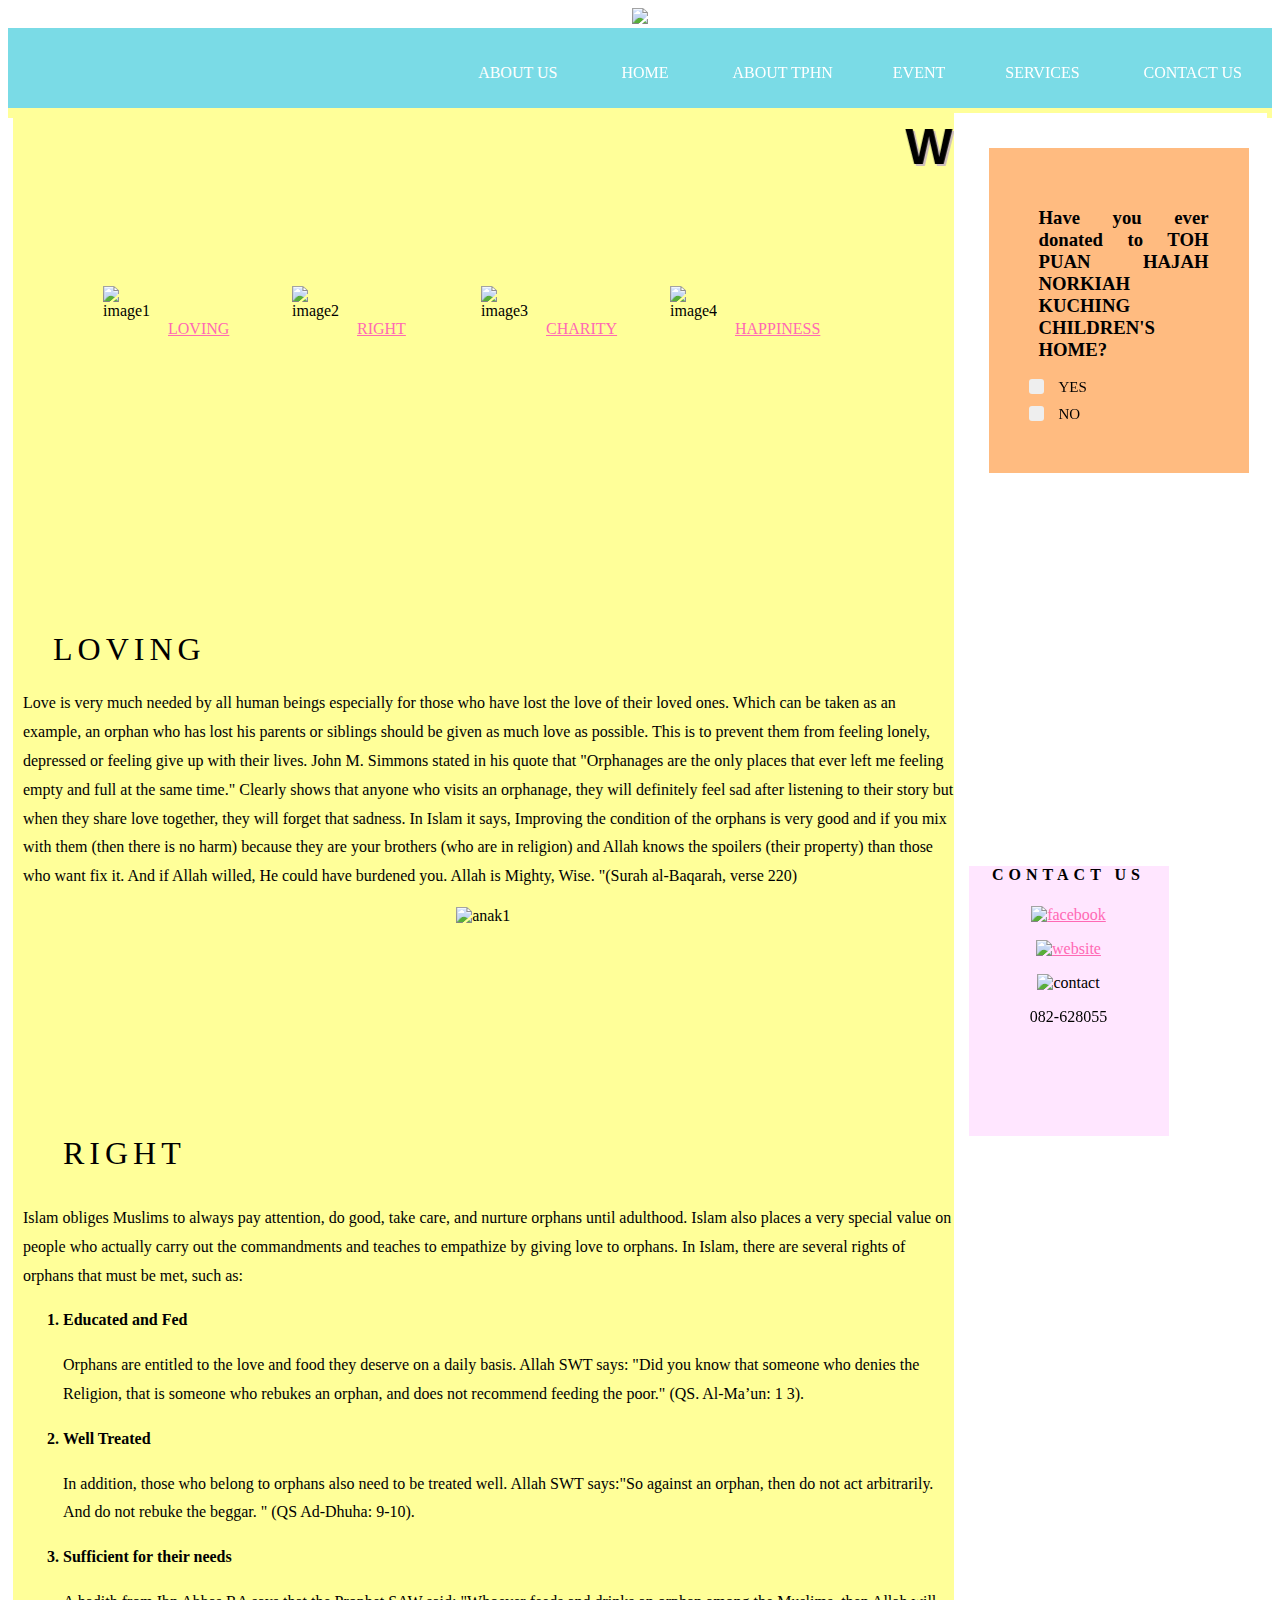
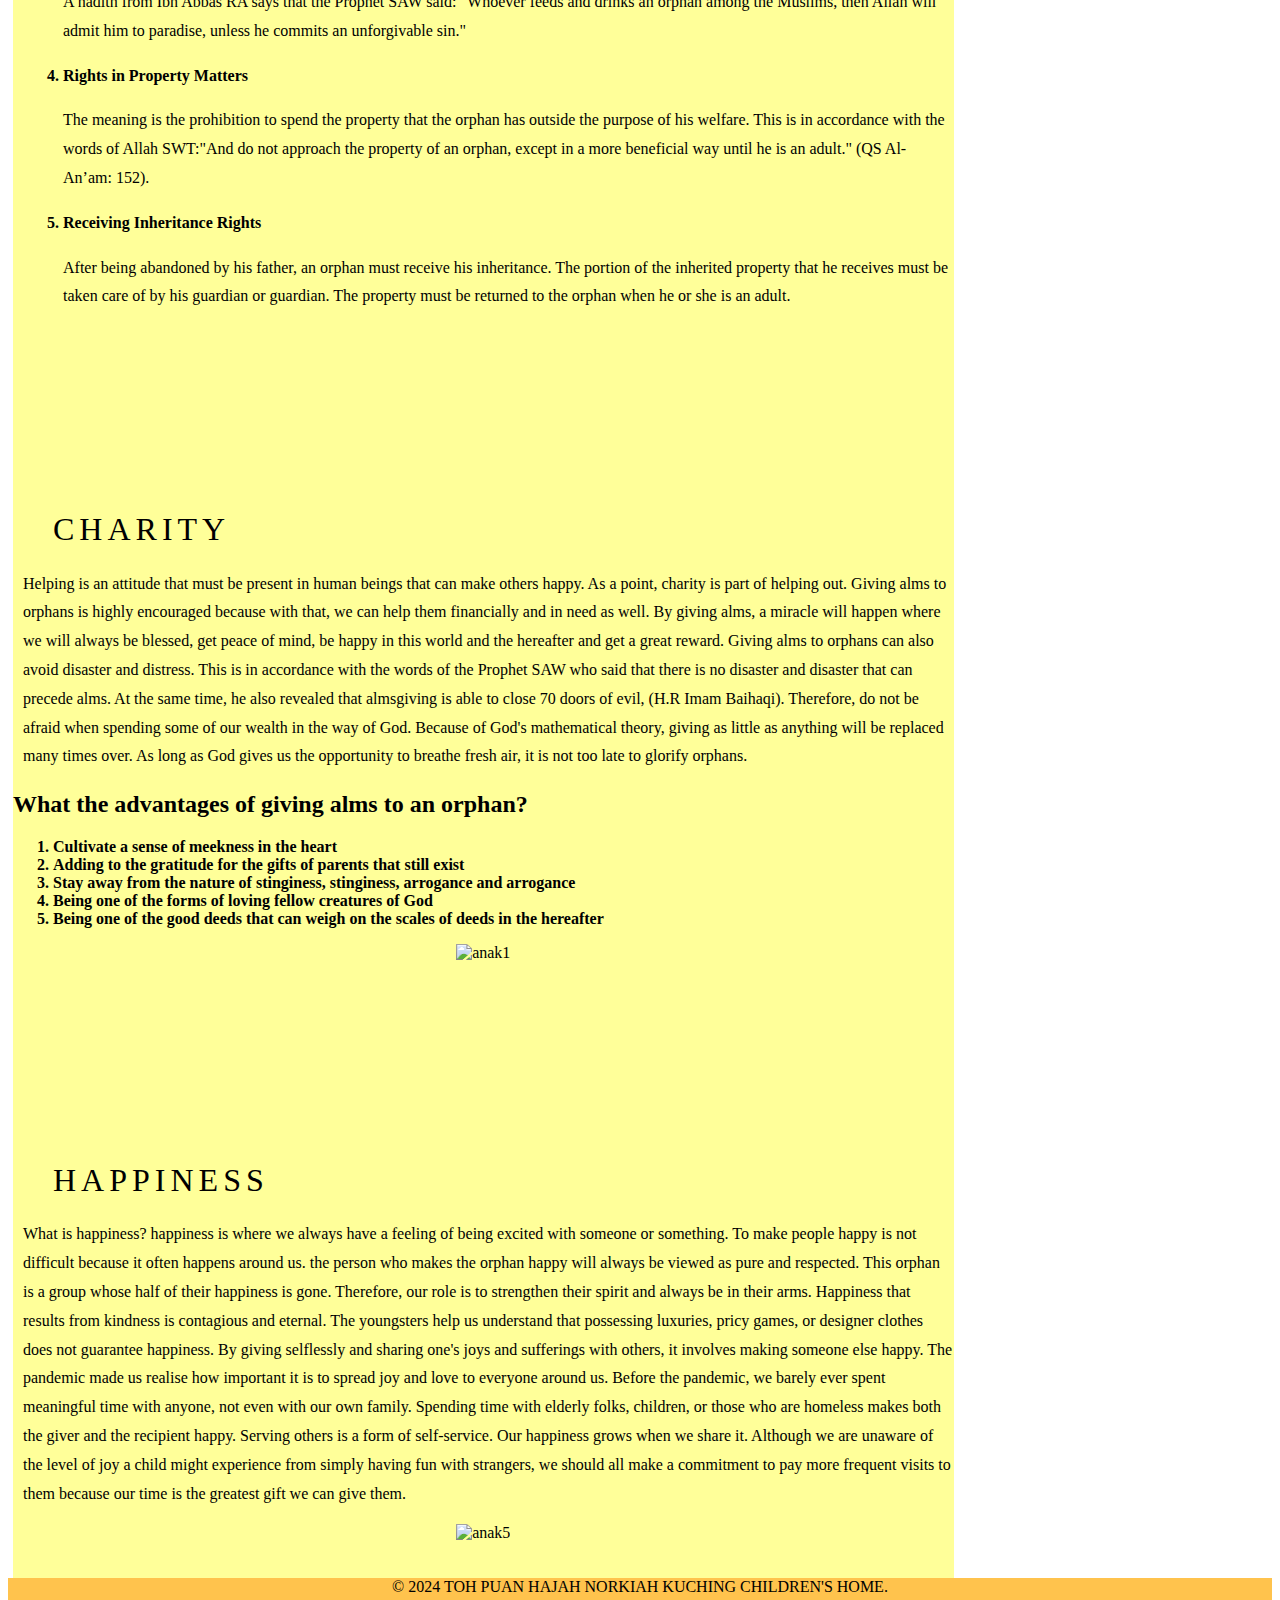
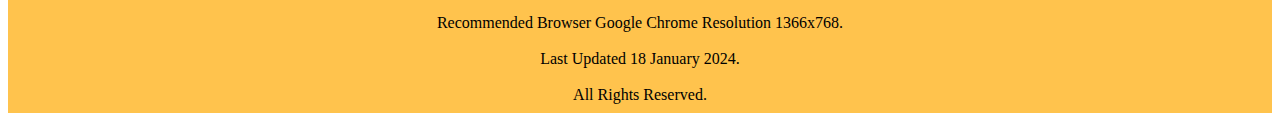
==== index.html @ 8b1f7738 "Add files via upload" ====
<!DOCTYPE html>
<html lang="en">
<head>
    <meta charset="utf-8">
    <link rel="stylesheet" href="index.css "/>
    <title>HOME</title>

</head>

<body> 


<div class="page">

	<!-- ==== START .main-header ==== -->
	<header class="main-header">

		<center>
			<div class="header">
			<img src="image/header.png">
			</div>
			</center>

	</header>
	<!-- END .main-header -->


		<!-- ==== START .nav-bar ==== -->

		<div class="nav-bar">
		
			<ul>
	
				<li><a href="aboutus.html">ABOUT US</a></li>
				<li><a href="index.html">HOME</a></li>
				<li><a href="about.html">ABOUT TPHN</a>
				<li><a href="event.html">EVENT</a> 
				<li><a href="services.html">SERVICES</a></li>
				<li><a href="contact.html">CONTACT US</a></li>
			</ul>
	
	</div>	
	<!-- END .nav-bar -->



	<div class="container">

	<!-- ==== START MAIN ==== -->
	<main class="main">

			<marquee>WELCOME TO TOH PUAN HAJAH NORKIAH KUCHING CHILDREN'S HOME</marquee>
			<p></p>
				<div class="image">
    					<div class="figure">
        				<img src ="image/image1.png" alt="image1" 
					style="width:190px;height:170px;margin-right:200px;">
					<a href="#L" style="margin-left:65px;">LOVING</a>
    					</div>

    					<div class="figure">
        				<img src ="image/image2.png" alt="image2" 
					style="width:190px;height:170px;margin-right:200px;">
					<a href="#R" style="margin-left:65px;">RIGHT</a>
    					</div>

    					<div class="figure">
       				<img src ="image/image3.png" alt="image3" 
					style="width:190px;height:170px;margin-right:200px;">
					<a href="#C" style="margin-left:65px;">CHARITY</a>
    					</div>

					<div class="figure">
       				<img src ="image/image4.png" alt="image4" 
					style="width:190px;height:170px;margin-right:200px;">
					<a href="#H" style="margin-left:65px;">HAPPINESS</a>
    					</div>
				</div>
 




			<div id="L">
				<h1>LOVING</h1>
				<p>Love is very much needed by all human beings especially for those who have lost the love of their loved ones. 
				Which can be taken as an example, an orphan who has lost his parents or siblings should be given as much love as possible. 
				This is to prevent them from feeling lonely, depressed or feeling give up with their lives. 
				John M. Simmons stated in his quote that "Orphanages are the only places that ever left me feeling empty and full at the same time." 
				Clearly shows that anyone who visits an orphanage, they will definitely feel sad after listening to their story but when they share love together, they will forget that sadness. 
				In Islam it says, Improving the condition of the orphans is very good and if you mix with them (then there is no harm) because they are your brothers (who are in religion) 
				and Allah knows the spoilers (their property) than those who want fix it. And if Allah willed, He could have burdened you. Allah is Mighty, Wise. "(Surah al-Baqarah, verse 220)</p>

				<center><img src ="image/anak1.jpg" alt="anak1" style="width:500px;height:340px;"></center>
			</div>


			<div id="R">
				<h1>RIGHT</h1>
				<p>Islam obliges Muslims to always pay attention, do good, take care, and nurture orphans until adulthood.
				Islam also places a very special value on people who actually carry out the commandments and teaches to empathize by giving love to orphans. In Islam, there are several rights of orphans that must be met, such as:</p>
					<ol type="1">
  						<li>Educated and Fed</li>
						<p>Orphans are entitled to the love and food they deserve on a daily basis.
						Allah SWT says: "Did you know that someone who denies the Religion, that is someone who rebukes an orphan, and does not recommend feeding the poor." (QS. Al-Ma’un: 1 3).</p>
 					<li>Well Treated</li>
						<p>In addition, those who belong to orphans also need to be treated well.
						Allah SWT says:"So against an orphan, then do not act arbitrarily. And do not rebuke the beggar. " (QS Ad-Dhuha: 9-10).</p>
  					<li>Sufficient for their needs</li>
						<p>A hadith from Ibn Abbas RA says that the Prophet SAW said:
						"Whoever feeds and drinks an orphan among the Muslims, then Allah will admit him to paradise, unless he commits an unforgivable sin."</p>
 					<li>Rights in Property Matters</li>
						<p>The meaning is the prohibition to spend the property that the orphan has outside the purpose of his welfare.
						This is in accordance with the words of Allah SWT:"And do not approach the property of an orphan, except in a more beneficial way until he is an adult." (QS Al-An’am: 152).</p>
 					<li>Receiving Inheritance Rights</li>
						<p>After being abandoned by his father, an orphan must receive his inheritance. The portion of the inherited property that he receives must be taken care of by his 
						guardian or guardian. The property must be returned to the orphan when he or she is an adult.</p>
					</ol>  
			</div>


			<div id="C">
				<h1>CHARITY</h1>
				<p>Helping is an attitude that must be present in human beings that can make others happy. As a point, charity is part of helping out. Giving alms to orphans is 
				highly encouraged because with that, we can help them financially and in need as well. By giving alms, a miracle will happen where we will always be blessed, get peace of mind, be happy in this world and 
				the hereafter and get a great reward. Giving alms to orphans can also avoid disaster and distress. This is in accordance with the words of the Prophet SAW who said that there is no disaster and 
				disaster that can precede alms. At the same time, he also revealed that almsgiving is able to close 70 doors of evil, (H.R Imam Baihaqi). Therefore, do not be afraid when spending some of our wealth in the way of God. 
				Because of God's mathematical theory, giving as little as anything will be replaced many times over. As long as God gives us the opportunity to breathe fresh air, it is not too late to glorify orphans.</p>

			<h2>What the advantages of giving alms to an orphan?</h2>
				<ol type="1">
  					<li>Cultivate a sense of meekness in the heart</li>
 					<li>Adding to the gratitude for the gifts of parents that still exist</li>
 				 	<li>Stay away from the nature of stinginess, stinginess, arrogance and arrogance</li>
 					<li>Being one of the forms of loving fellow creatures of God</li>
 					<li>Being one of the good deeds that can weigh on the scales of deeds in the hereafter</li>
				</ol>  
				<center><img src ="image/anak2.JPG" alt="anak1" style="width:500px;height:340px;"></center>

			</div>

			<div id="H">
				<h1>HAPPINESS</h1>
				<p>What is happiness? happiness is where we always have a feeling of being excited with someone or something. 
				To make people happy is not difficult because it often happens around us. the person who makes the orphan happy 
				will always be viewed as pure and respected. This orphan is a group whose half of their happiness is gone. 
				Therefore, our role is to strengthen their spirit and always be in their arms. Happiness that results from kindness is contagious and eternal. 
				The youngsters help us understand that possessing luxuries, pricy games, or designer clothes does not guarantee happiness. 
				By giving selflessly and sharing one's joys and sufferings with others, it involves making someone else happy.
			 	The pandemic made us realise how important it is to spread joy and love to everyone around us. Before the pandemic, we barely ever spent meaningful time with anyone, 
				not even with our own family. Spending time with elderly folks, children, or those who are homeless makes both the giver and the recipient happy. 
				Serving others is a form of self-service. Our happiness grows when we share it. Although we are unaware of the level of joy a child might experience from simply having fun with strangers, 
				we should all make a commitment to pay more frequent visits to them because our time is the greatest gift we can give them.</p>

				<center><img src ="image/anak5.JPG" alt="anak5" style="width:500px;height:340px;"></center>

			</div>

<br><br>
	</main>


	<!-- END .main -->




	<!-- ==== START SIDEBAR ==== -->
 

	<div class="sidebar">

		<div id="checkbox">
	   <h3>Have you ever donated to TOH PUAN HAJAH NORKIAH KUCHING CHILDREN'S HOME?</h3>
	   <label class="select">YES
			 <input type="checkbox">
			 <span class="checkmark"></span>
	   </label>

	   <label class="select">NO
			 <input type="checkbox">
			 <span class="checkmark"></span>
	   </label>
	   </div>
<br><br><br>
	   <iframe width="320" height="200" src="https://www.youtube.com/embed/KRk9kUcEeHc" title="JHS santuni kanak kanak kurang bernasib baik" frameborder="0" allow="accelerometer; autoplay; clipboard-write; encrypted-media; gyroscope; picture-in-picture; web-share" allowfullscreen></iframe>
	   </iframe>

	   <div class="info">
	   <h4>CONTACT US</h4>

		   <p><a href="https://www.facebook.com/pages/Rumah%20Kanak-kanak%20Kuching/244507522267035/">
			   <img src="image/facebook.PNG" alt="facebook" width="50" height="50">
		   </a></p>
		   <p><a href="https://welfare.sarawak.gov.my/web/subpage/webpage_view/87">
			   <img src="image/website.PNG" alt="website" width="50" height="50">
		   </a></p>
	   
	   
	   <img src="image/contact.PNG" alt="contact" width="45" height="45">
	   <p>082-628055</p>

	   </div>

   </div>
   <!-- END .sidebar -->
   </div>







	   <!-- ==== START PAGE FOOTER ==== -->
	   <div role="contentinfo" class="main-footer">
		   <p class="legal">&copy; 2024 TOH PUAN HAJAH NORKIAH KUCHING CHILDREN'S HOME. 
   <br><br>
		   Recommended Browser Google Chrome Resolution 1366x768.
   <br><br>
		   Last Updated 18 January 2024.
   <br><br>
		   All Rights Reserved.</p>
	   </div>
	   <!-- END main-footer -->
   
   </div>
   <!-- END .page -->
   
   
   
   
   </body>
   </html>
---- index.css ----
/* CSS Layout */


/* Main Background */
.page {
	background-color: #ffffff;
	}
	
	/* Header Section */
	.main.header {
	background-color:#fff1e6;
	height:200px;
	
	}
	
	/* Nav-bar Section */
	.nav-bar {
	background-color:#7adbe6;
	height:80px;
	
	}
	
	.nav-bar ul{  
	float:right;
	margin-right:0px;
	}
	
	.nav-bar li {
	list-style-type: none;
	margin-top: 10px;
	 
	}
	
	.nav-bar ul li{ 
	display: inline-table; 
	position:relative;
	text-align:center;
	border: 1px solid #B8860B transparent;
	padding:10px;
	}
	
	.nav-bar ul li a {
	font-family: georgia, serif;
	text-decoration: none;
	color: #ffffff;
	padding: 5px 20px;
	transition: 0.3s ease;
		
	}
	
	.nav-bar ul li a:hover{
		background-color: #608E7A;
		color: black;
	}
	
	.dropdown {
		display: none;
		
	}
	
	.nav-bar ul li:hover .dropdown {
		display: block;
		position: absolute;
	}
		
	.nav-bar ul li:hover .dropdown ul {
		display: inline;
		margin: 10px;
	}
	
	.nav-bar ul li:hover .dropdown ul li {
		width: 200px; 
		background: transparent;
		text-align: left;
		padding:2px;
	}
	
	.logo {
	position:absolute; 
	left:80px; 
	top:20px;
	}
	
	
	/* Main + Sidebar Background */
	.container {
	background-color: #ffff99;
	padding:5px;
	}
	
	
	
	/* Main Section */
	.main {
	background-color:#ffff99;
	width:75%;
	height:100%;
	float:left;
	}
	
	marquee{
	font-size: 50px;
	font-weight: 900;
	text-shadow: 2px 2px #ccbcbc;
	font-family: sans-serif;
	margin-top:5px;
	}
	
	.figure {
	width:5px;
	height:5px;
	margin-bottom:50px;
	display: inline-block;
	padding:90px;
	}
	
	h1 {
	font-weight:normal;
	letter-spacing: 5px;
	padding-left:40px;
	margin-top:200px;
	}
	
	ol li {
	font-weight:bold;
	}
	
	#L p{
	line-height: 1.8;
	padding-left:10px; 
	}
	
	a {
	color:hotpink;
	}
	
	#R {
	line-height: 1.8;
	padding-left:10px;
	}
	
	#C p {
	line-height: 1.8;
	padding-left:10px;
	}
	
	p li {
	font-weight:normal;
	}
	
	#H p {
	line-height: 1.8;
	padding-left:10px;
	}
	
	
	
	/* Sidebar Section */
	.sidebar {
	background-color: #ffffff;
	width:25%;
	height:100%;
	float:right;
	}
	
	h3 {
	padding-left:10px;
	text-align:justify;
	}
	
	.select {
	display: block;
	position: relative;
	padding-left: 30px;
	margin-bottom: 10px;
	cursor: pointer;
	font-size: 15px;
	}
	
	.select input {
	position: absolute;
	opacity: 0;
	cursor: pointer;
	}
	
	.checkmark {
	position: absolute;
	top: 0;
	left: 0;
	height: 15px;
	width: 15px;
	background-color: #eee;
	border-radius: 20%;
	}
	
	.select:hover input ~ .checkmark {
	background-color: #ccc;
	}
	
	.select input:checked ~ .checkmark {
	background-color: #80bfff;
	}
	
	.checkmark:after {
	position: absolute;
	display: none;
	}
	
	.select input:checked ~ .checkmark:after {
	display: block;
	}
	
	.select. checkmark .after{
	top: 9px;
	left: 9px;
	width: 8px;
	height: 8px;
	border-radius: 50%;
	background: white;
	}
	
	h4 {
	letter-spacing: 5px;
	margin-top:100px;
	text-align:center;
	}
	
	#checkbox {
	background-color: #ffbb80;
	width: 180px;
	padding: 40px;
	margin: 35px;
	}
	
	.info {
	text-align:center;
	width: 200px;
	background: #ffe6ff;
	transition: width 2s;
	margin-left:15px;
	height:270px;
	}
	
	.info:hover {
	width: 310px;
	height:270px;
	
	}
	
	
	
	/* Footer Section */
	.main-footer {
	background-color:#ffc34d;
	clear:both;
	text-align:center;
	height:135px;
	}
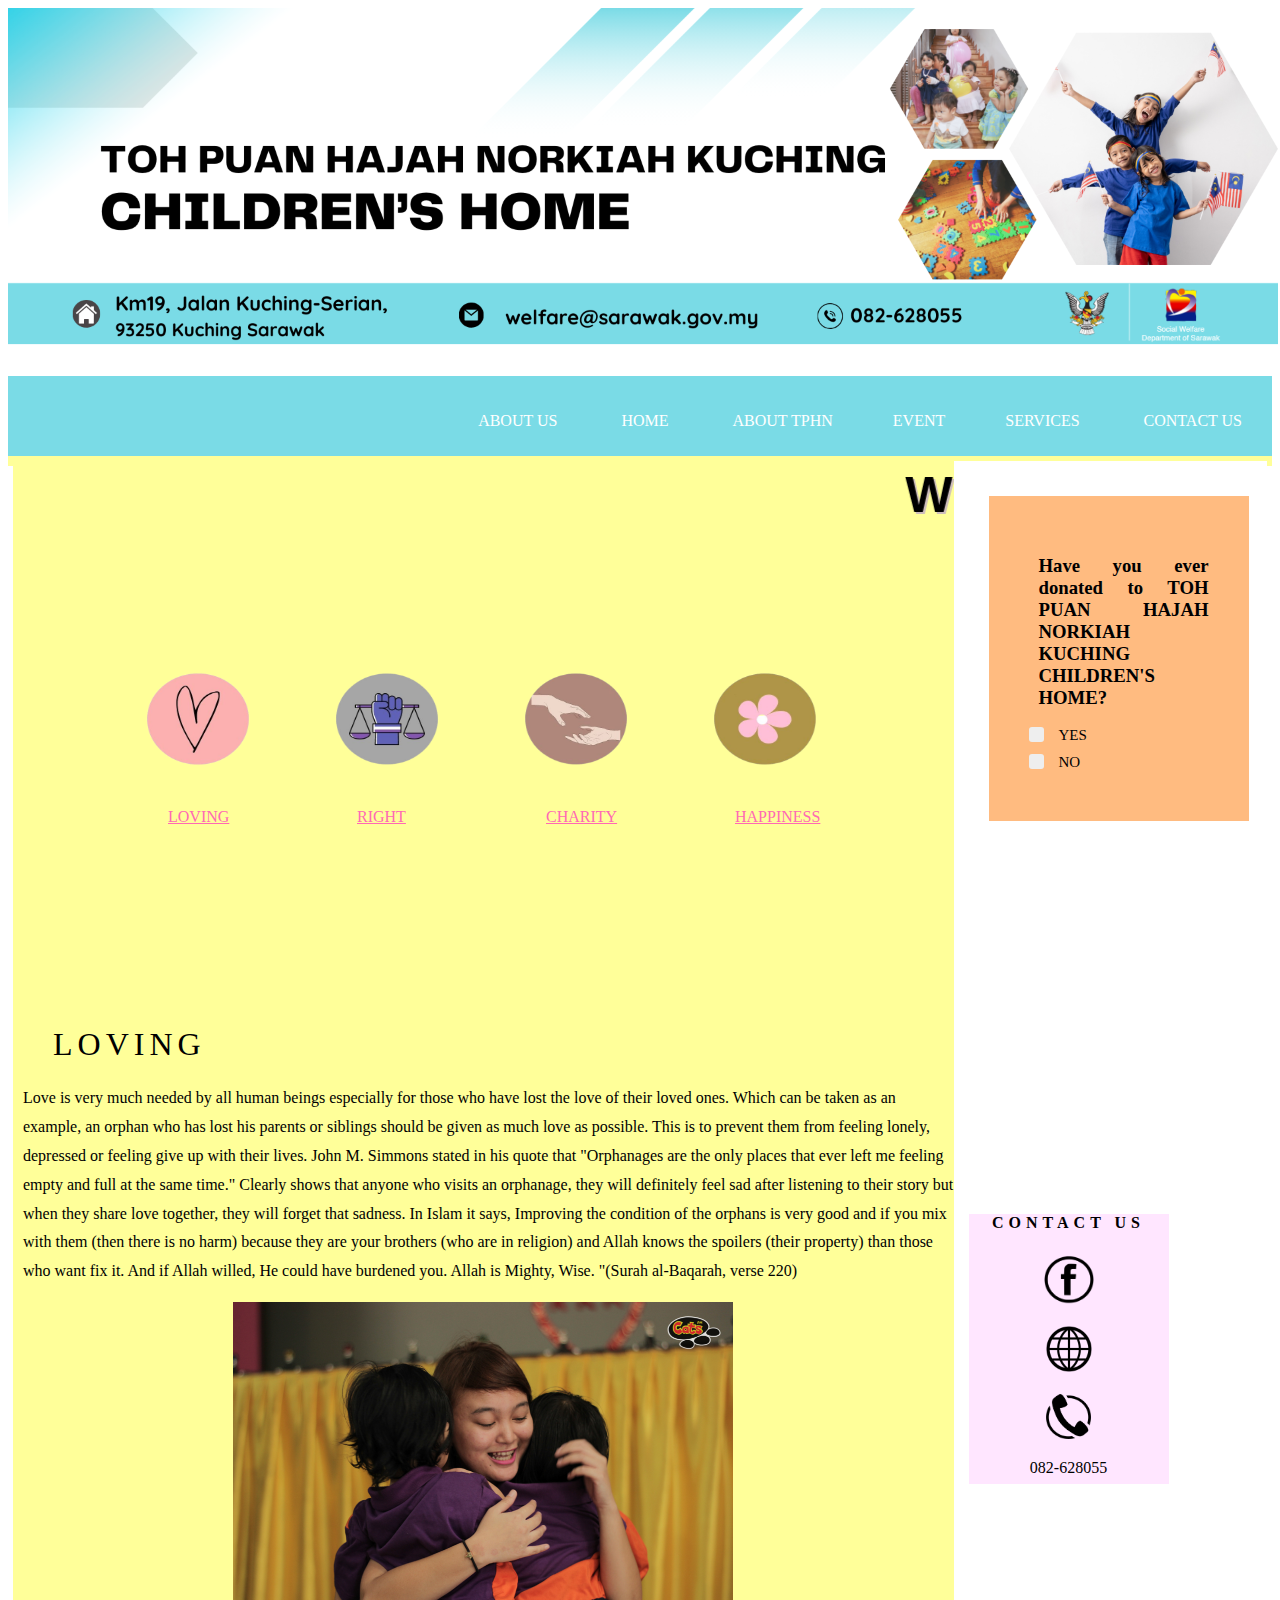
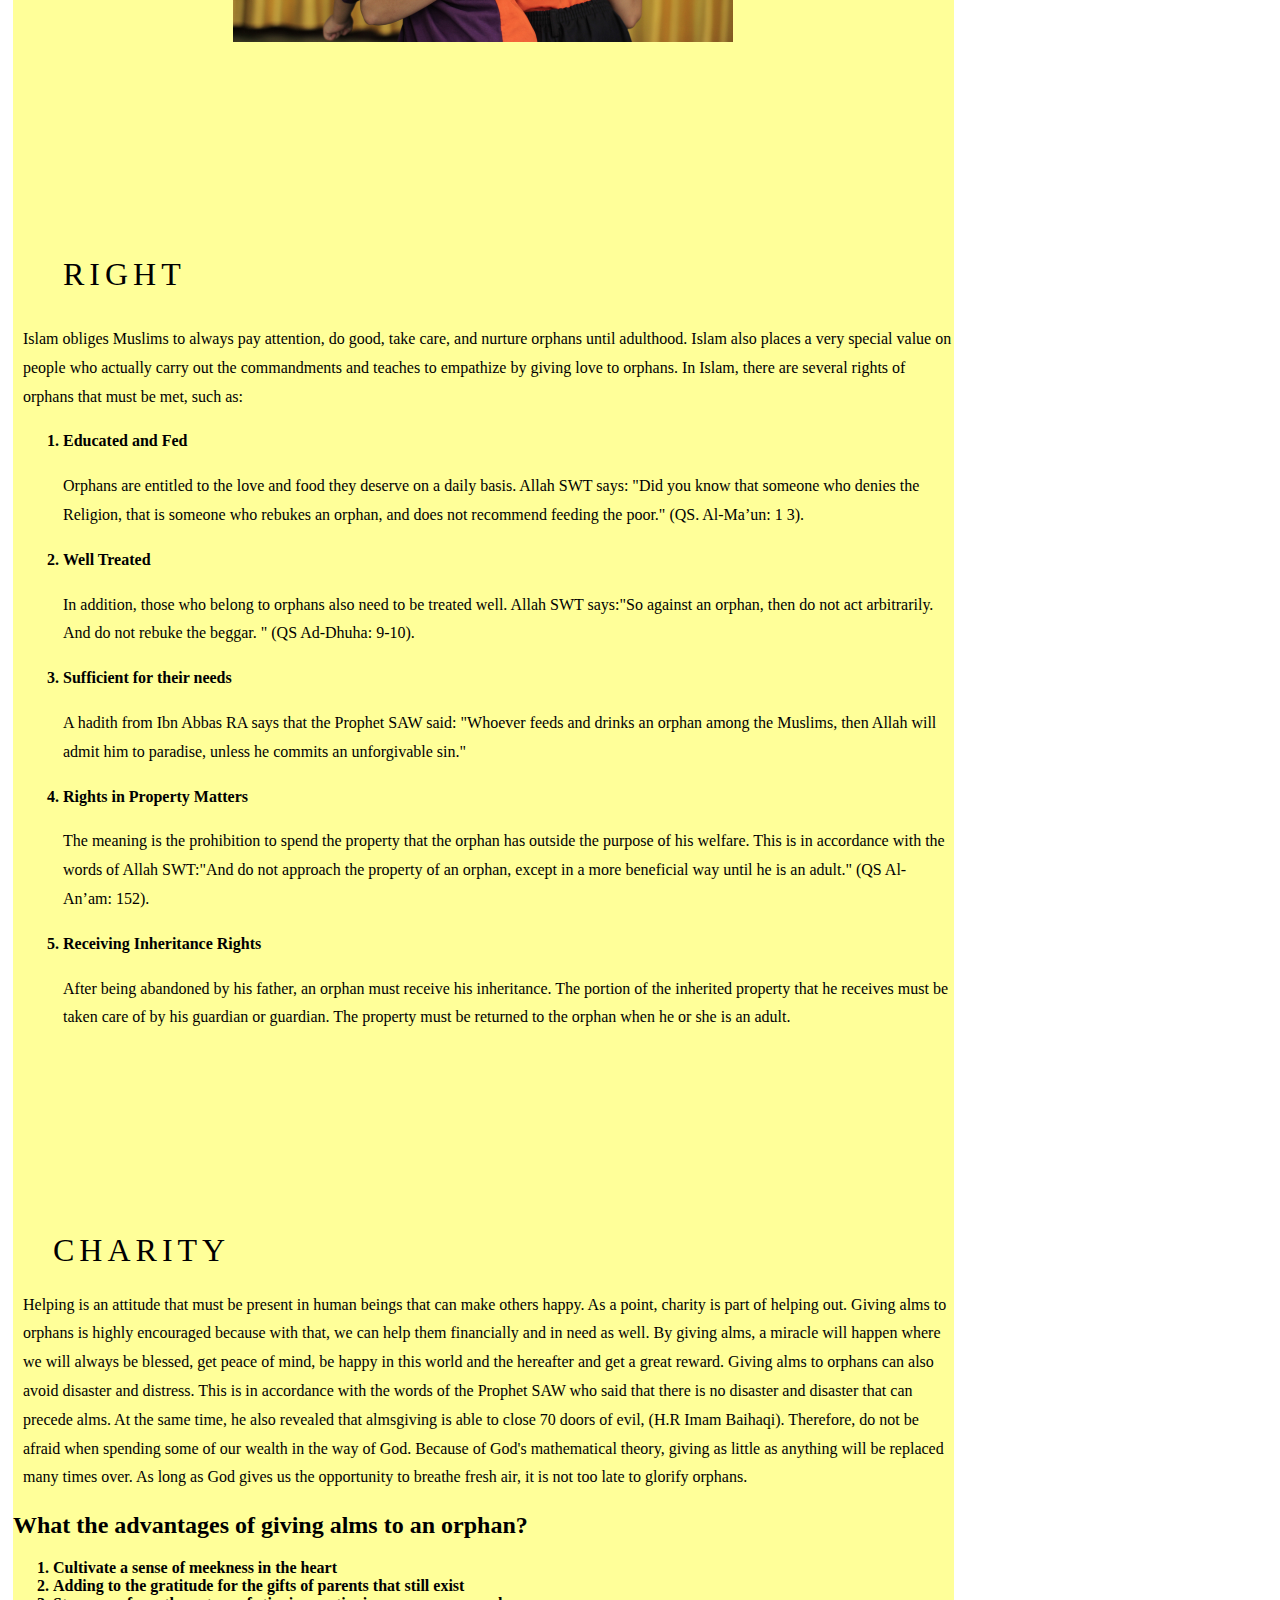
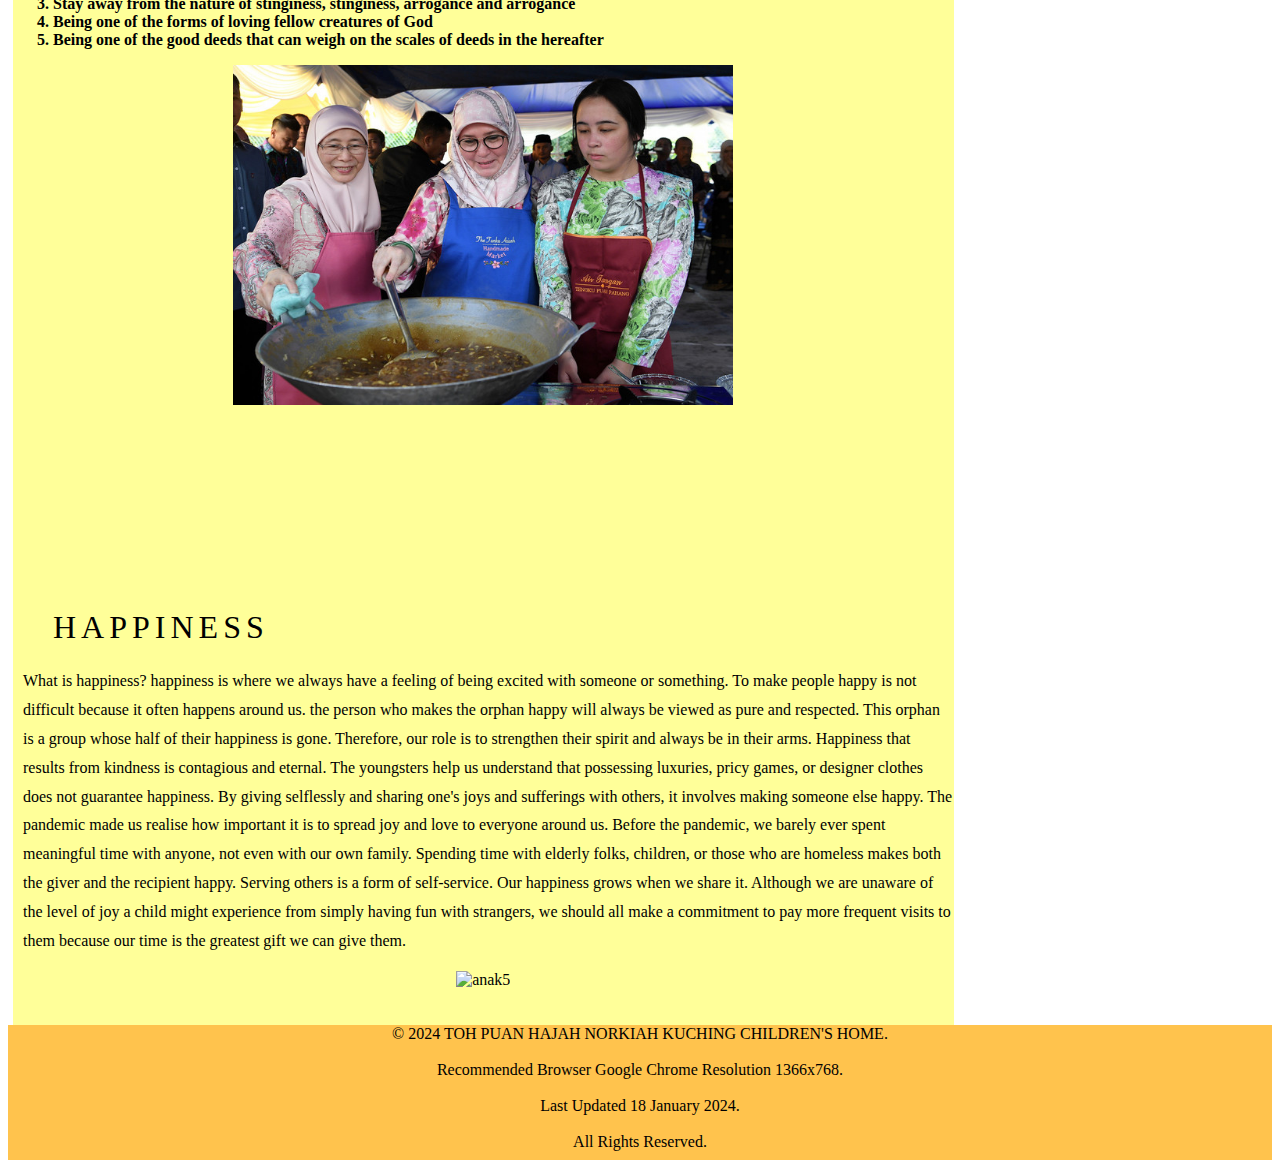
==== commit 06fbce39: "Update index.html" ====
--- a/index.html
+++ b/index.html
@@ -17,7 +17,7 @@
 
 		<center>
 			<div class="header">
-			<img src="image/header.png">
+			<img src="header.png">
 			</div>
 			</center>
 
@@ -53,25 +53,25 @@
 			<p></p>
 				<div class="image">
     					<div class="figure">
-        				<img src ="image/image1.png" alt="image1" 
+        				<img src ="image1.png" alt="image1" 
 					style="width:190px;height:170px;margin-right:200px;">
 					<a href="#L" style="margin-left:65px;">LOVING</a>
     					</div>
 
     					<div class="figure">
-        				<img src ="image/image2.png" alt="image2" 
+        				<img src ="image2.png" alt="image2" 
 					style="width:190px;height:170px;margin-right:200px;">
 					<a href="#R" style="margin-left:65px;">RIGHT</a>
     					</div>
 
     					<div class="figure">
-       				<img src ="image/image3.png" alt="image3" 
+       				<img src ="image3.png" alt="image3" 
 					style="width:190px;height:170px;margin-right:200px;">
 					<a href="#C" style="margin-left:65px;">CHARITY</a>
     					</div>
 
 					<div class="figure">
-       				<img src ="image/image4.png" alt="image4" 
+       				<img src ="image4.png" alt="image4" 
 					style="width:190px;height:170px;margin-right:200px;">
 					<a href="#H" style="margin-left:65px;">HAPPINESS</a>
     					</div>
@@ -91,7 +91,7 @@
 				In Islam it says, Improving the condition of the orphans is very good and if you mix with them (then there is no harm) because they are your brothers (who are in religion) 
 				and Allah knows the spoilers (their property) than those who want fix it. And if Allah willed, He could have burdened you. Allah is Mighty, Wise. "(Surah al-Baqarah, verse 220)</p>
 
-				<center><img src ="image/anak1.jpg" alt="anak1" style="width:500px;height:340px;"></center>
+				<center><img src ="anak1.jpg" alt="anak1" style="width:500px;height:340px;"></center>
 			</div>
 
 
@@ -135,7 +135,7 @@
  					<li>Being one of the forms of loving fellow creatures of God</li>
  					<li>Being one of the good deeds that can weigh on the scales of deeds in the hereafter</li>
 				</ol>  
-				<center><img src ="image/anak2.JPG" alt="anak1" style="width:500px;height:340px;"></center>
+				<center><img src ="anak2.jpg" alt="anak1" style="width:500px;height:340px;"></center>
 
 			</div>
 
@@ -152,7 +152,7 @@
 				Serving others is a form of self-service. Our happiness grows when we share it. Although we are unaware of the level of joy a child might experience from simply having fun with strangers, 
 				we should all make a commitment to pay more frequent visits to them because our time is the greatest gift we can give them.</p>
 
-				<center><img src ="image/anak5.JPG" alt="anak5" style="width:500px;height:340px;"></center>
+				<center><img src ="anak5.jpg" alt="anak5" style="width:500px;height:340px;"></center>
 
 			</div>
 
@@ -190,14 +190,14 @@
 	   <h4>CONTACT US</h4>
 
 		   <p><a href="https://www.facebook.com/pages/Rumah%20Kanak-kanak%20Kuching/244507522267035/">
-			   <img src="image/facebook.PNG" alt="facebook" width="50" height="50">
+			   <img src="facebook.png" alt="facebook" width="50" height="50">
 		   </a></p>
 		   <p><a href="https://welfare.sarawak.gov.my/web/subpage/webpage_view/87">
-			   <img src="image/website.PNG" alt="website" width="50" height="50">
+			   <img src="website.png" alt="website" width="50" height="50">
 		   </a></p>
 	   
 	   
-	   <img src="image/contact.PNG" alt="contact" width="45" height="45">
+	   <img src="contact.png" alt="contact" width="45" height="45">
 	   <p>082-628055</p>
 
 	   </div>
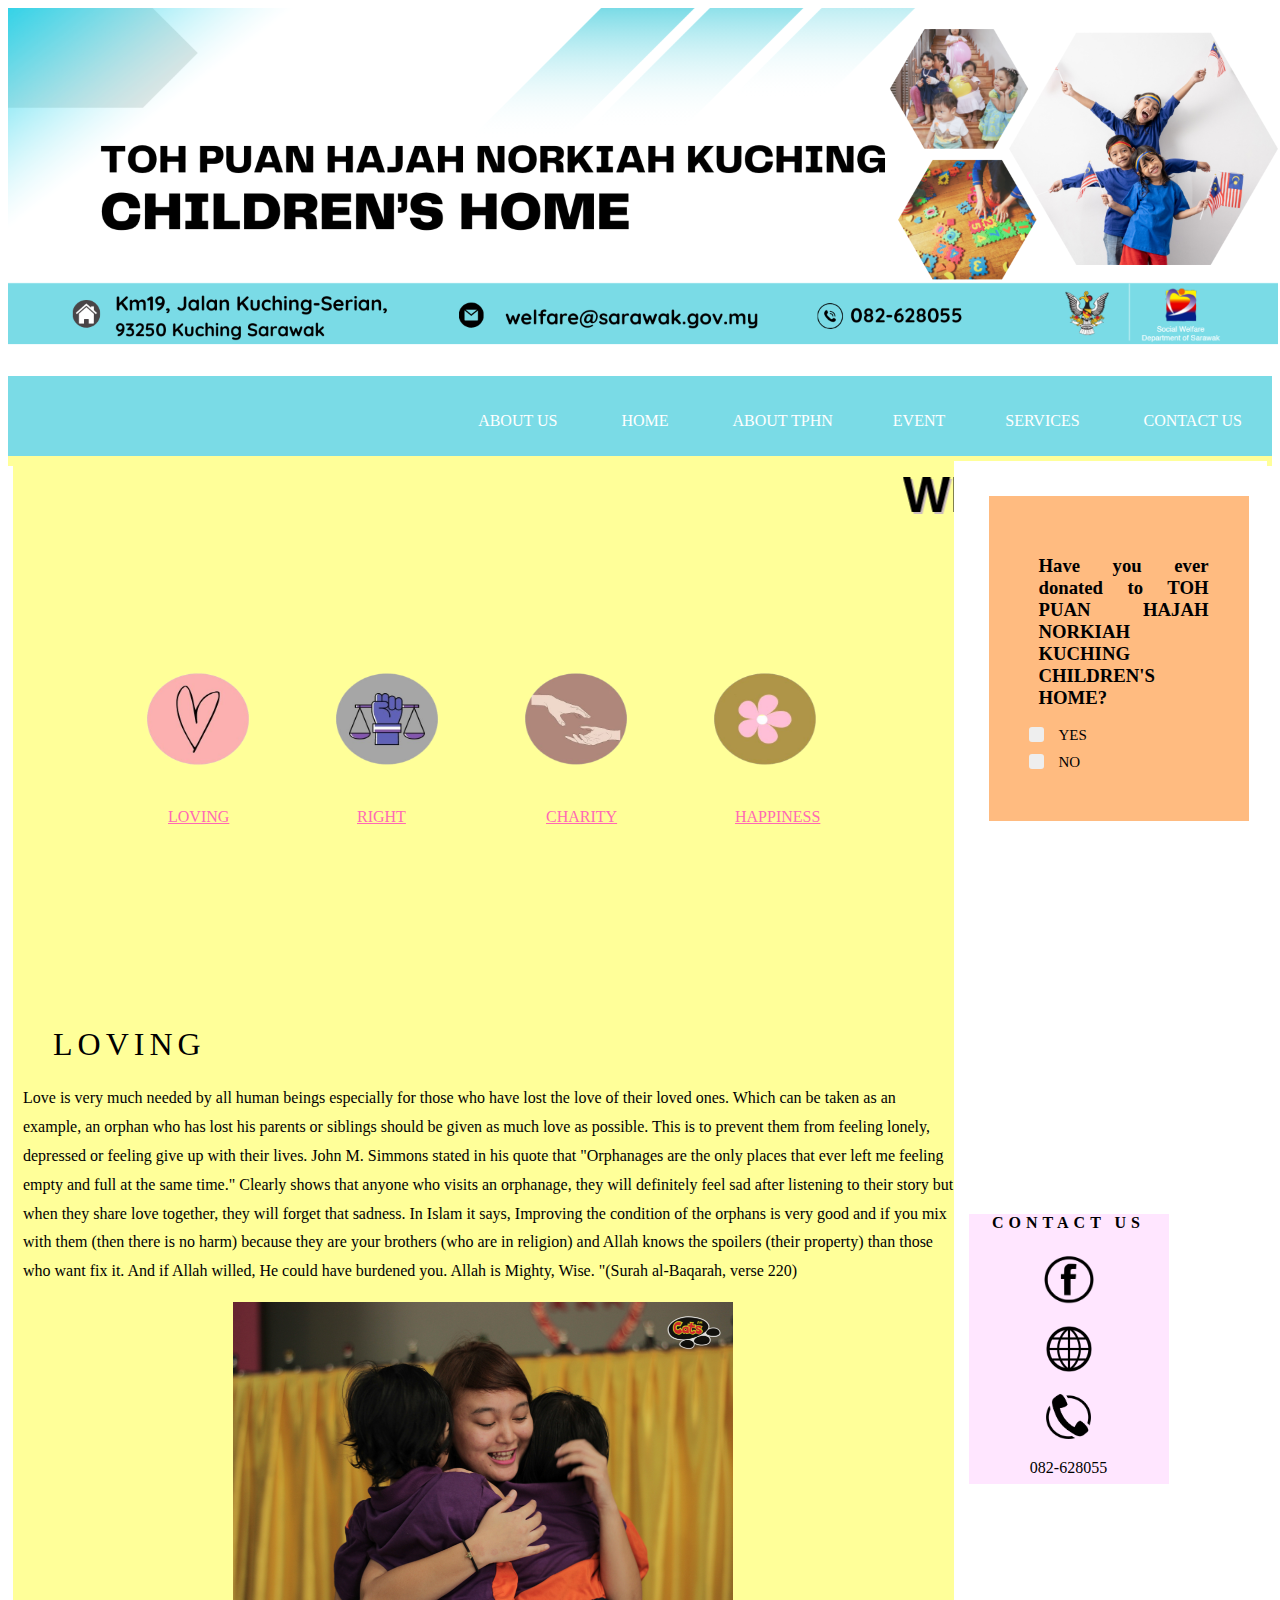
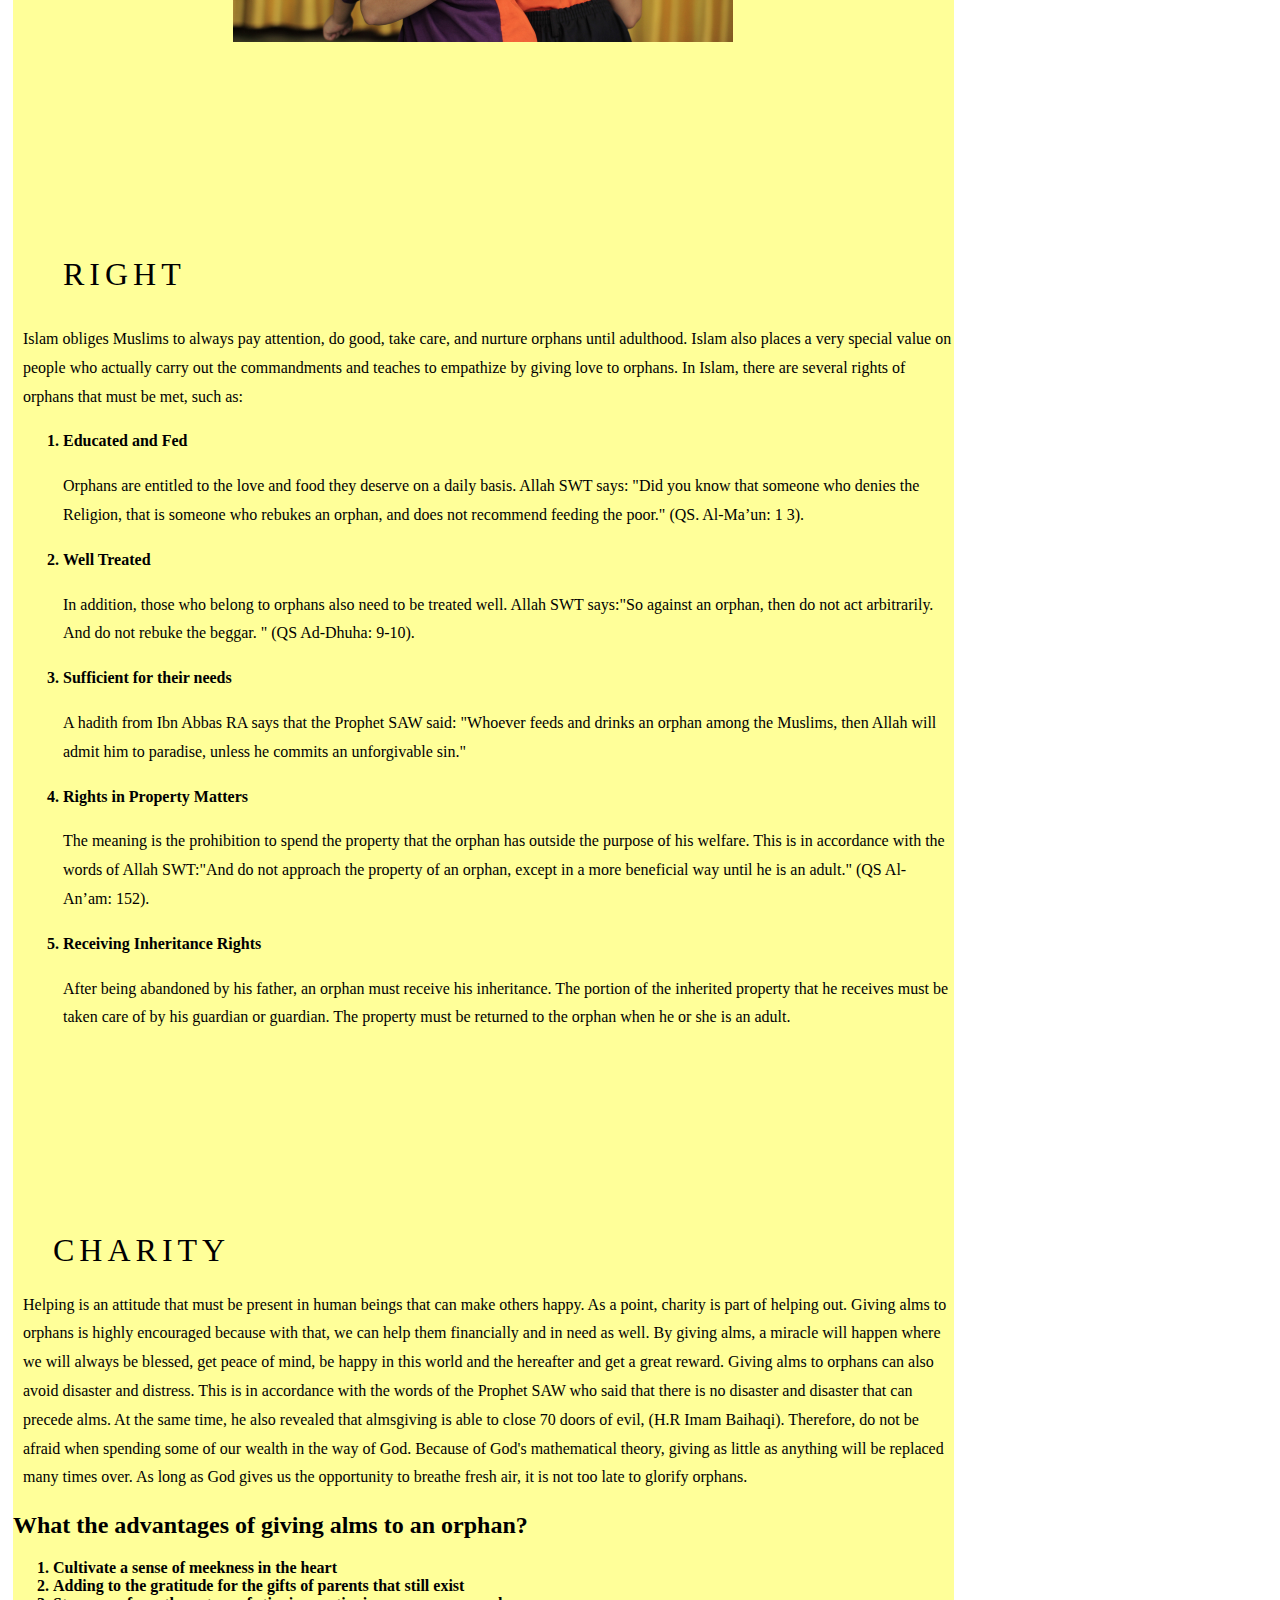
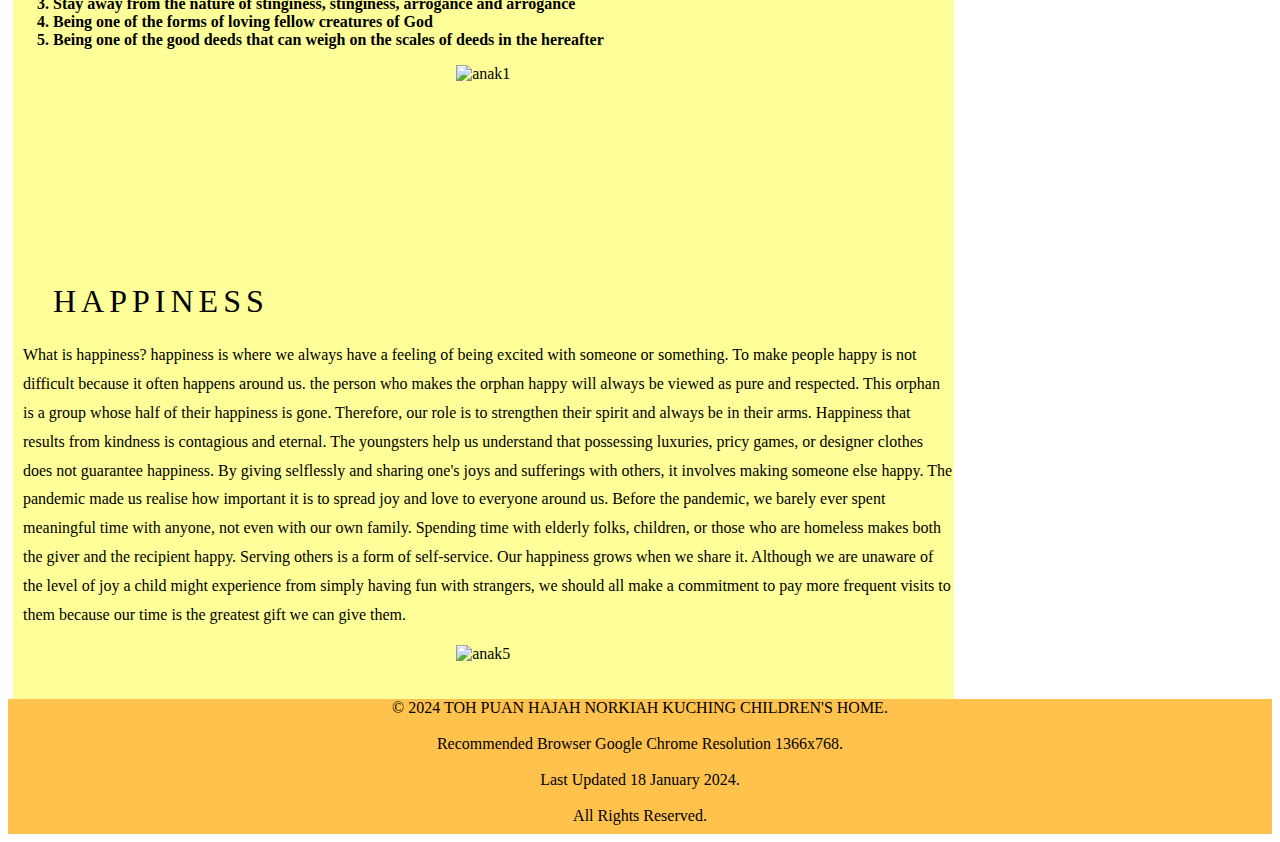
==== commit d4284f49: "Update index.html" ====
--- a/index.html
+++ b/index.html
@@ -135,7 +135,7 @@
  					<li>Being one of the forms of loving fellow creatures of God</li>
  					<li>Being one of the good deeds that can weigh on the scales of deeds in the hereafter</li>
 				</ol>  
-				<center><img src ="anak2.jpg" alt="anak1" style="width:500px;height:340px;"></center>
+				<center><img src ="anak.jpg" alt="anak1" style="width:500px;height:340px;"></center>
 
 			</div>
 
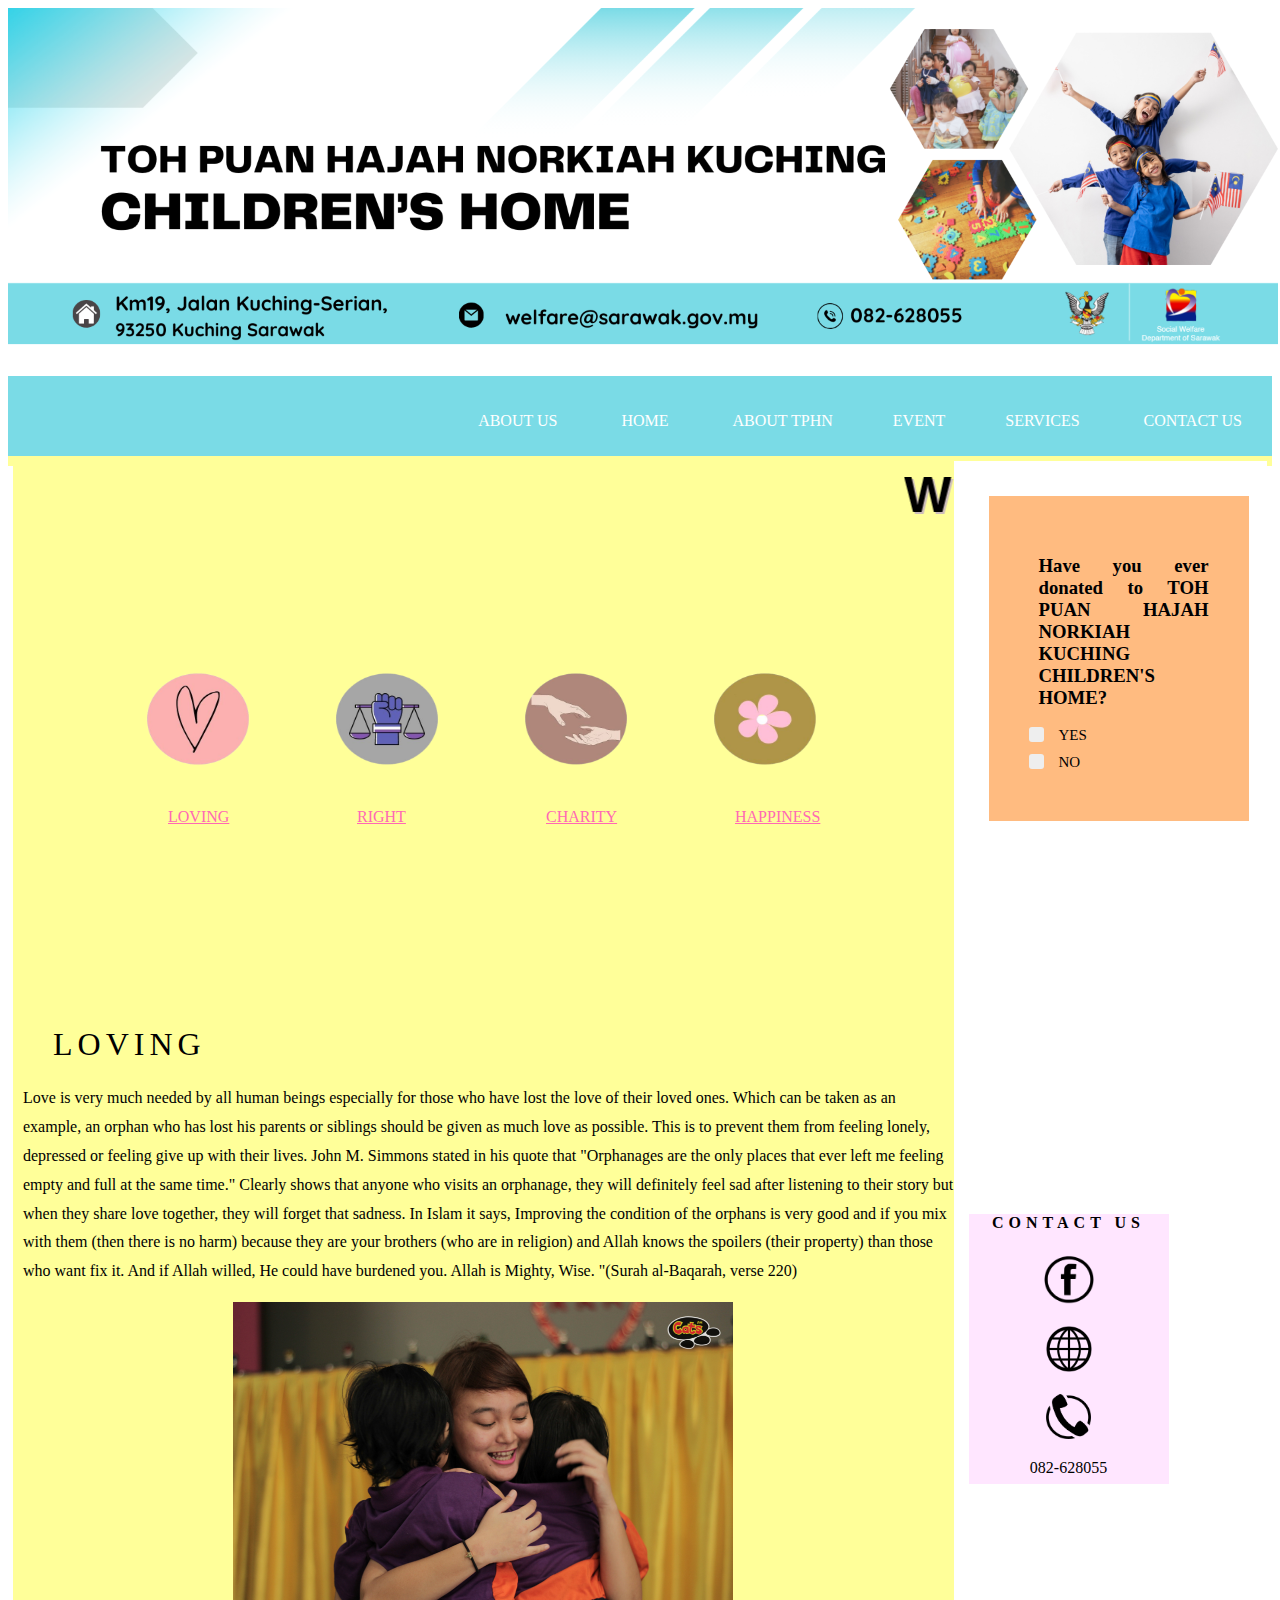
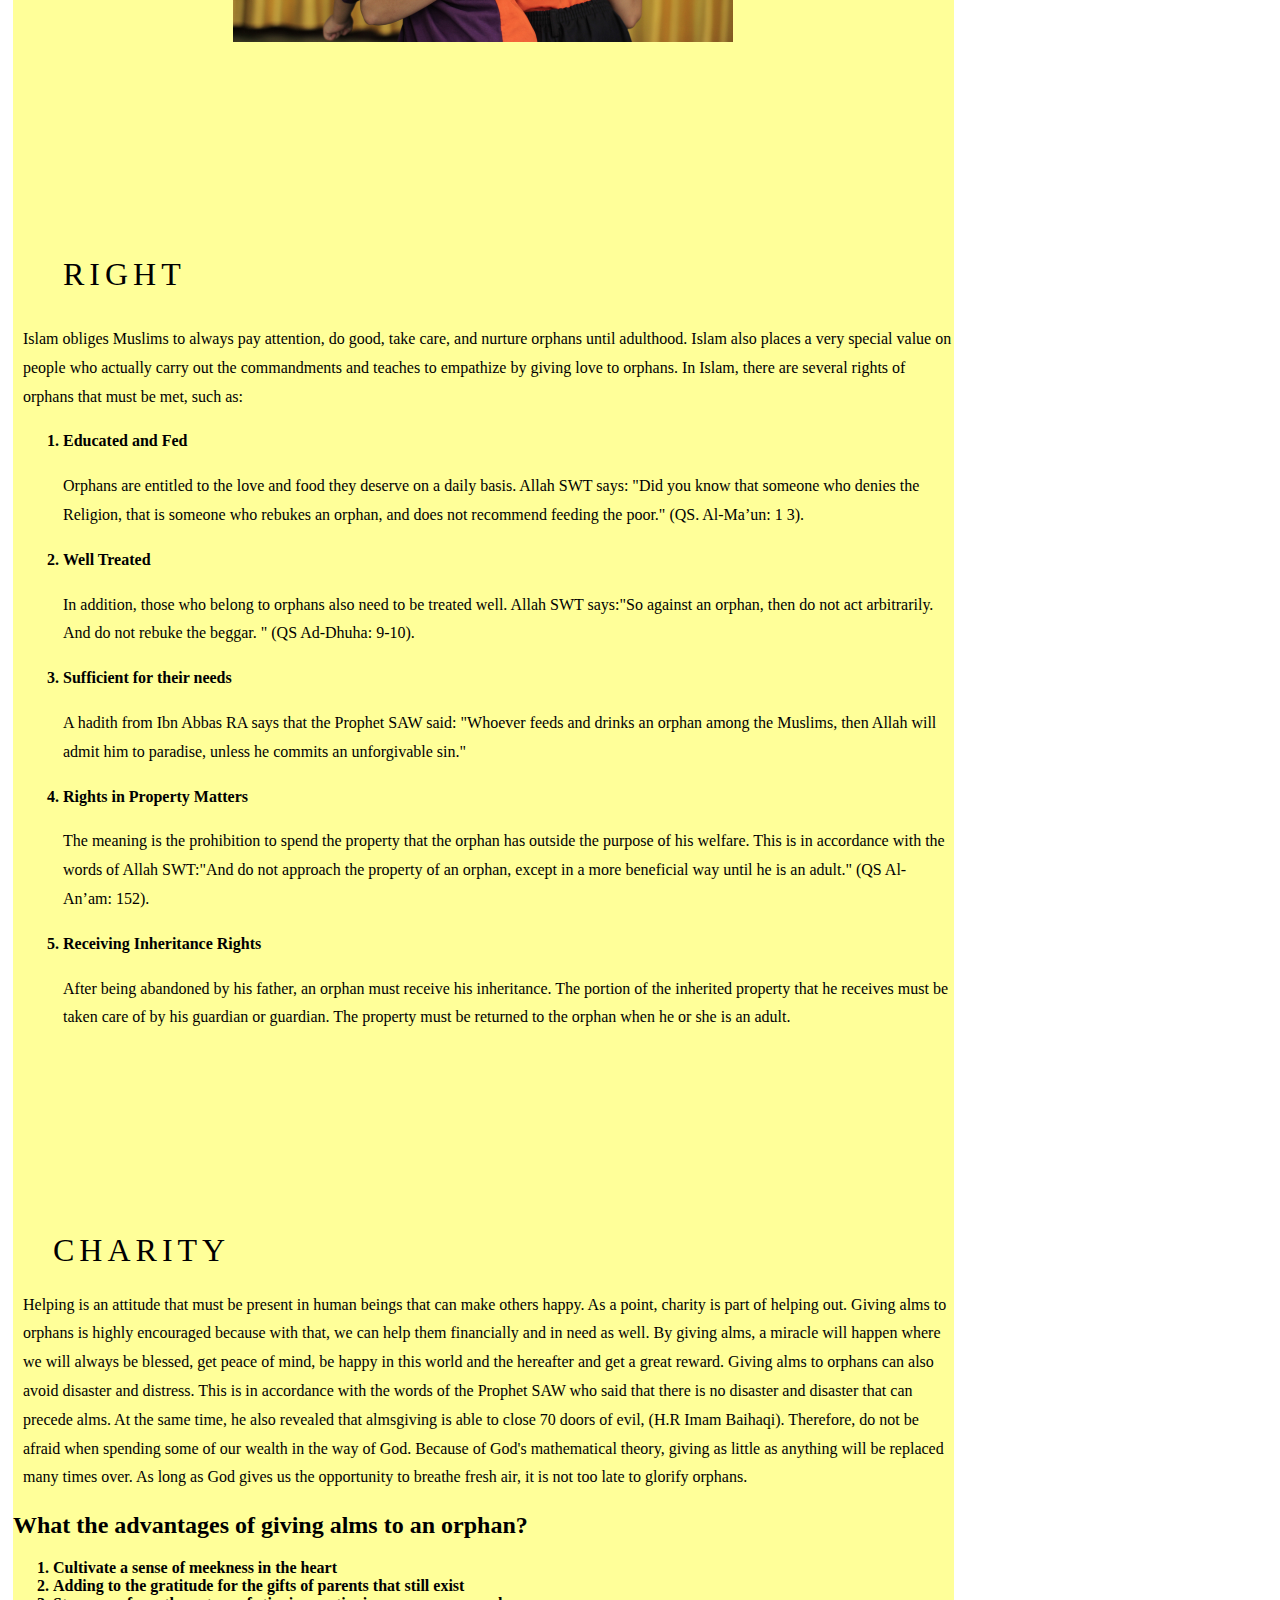
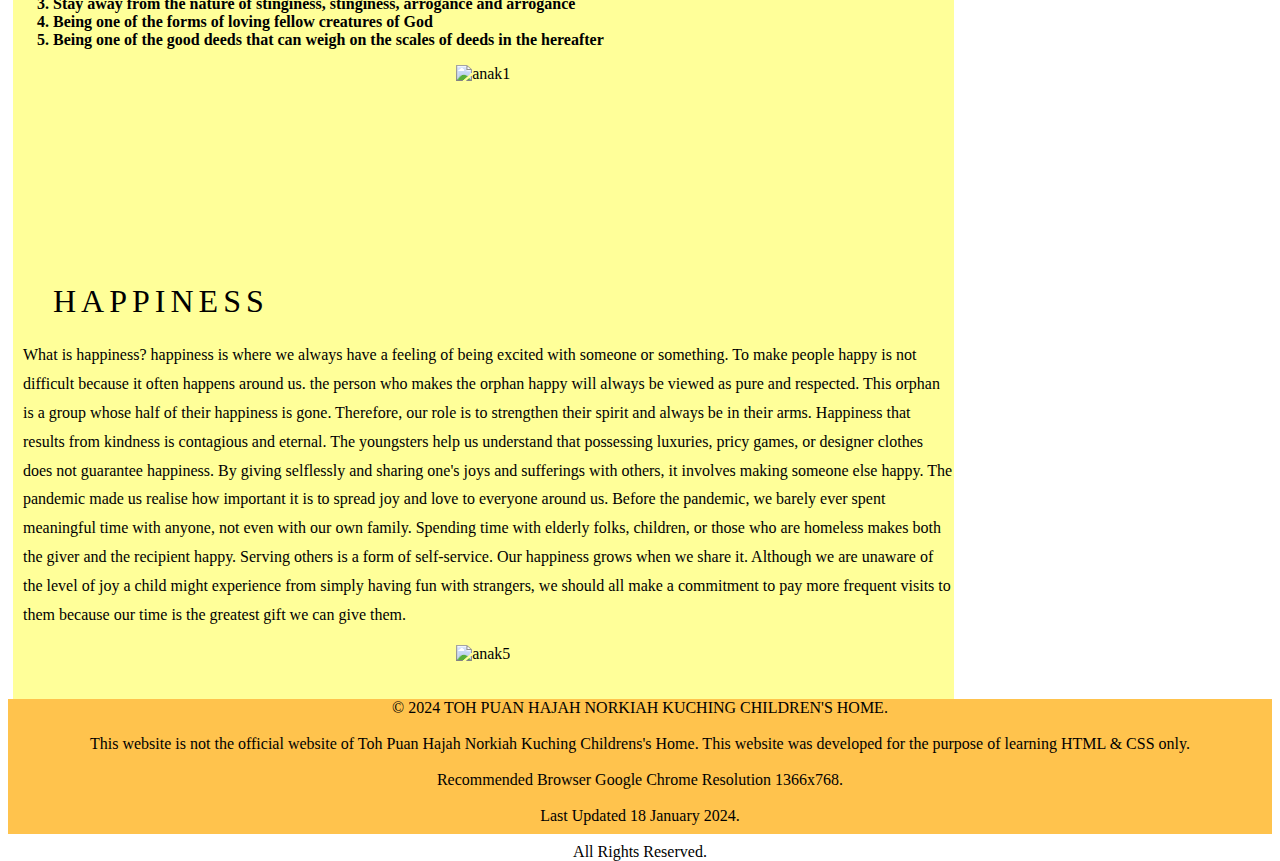
==== commit b42c6e67: "Update index.html" ====
--- a/index.html
+++ b/index.html
@@ -216,6 +216,9 @@
 	   <div role="contentinfo" class="main-footer">
 		   <p class="legal">&copy; 2024 TOH PUAN HAJAH NORKIAH KUCHING CHILDREN'S HOME. 
    <br><br>
+			   This website is not the official website of Toh Puan Hajah Norkiah Kuching Childrens's Home.
+		This website was developed for the purpose of learning HTML & CSS only.  
+	<br><br>
 		   Recommended Browser Google Chrome Resolution 1366x768.
    <br><br>
 		   Last Updated 18 January 2024.
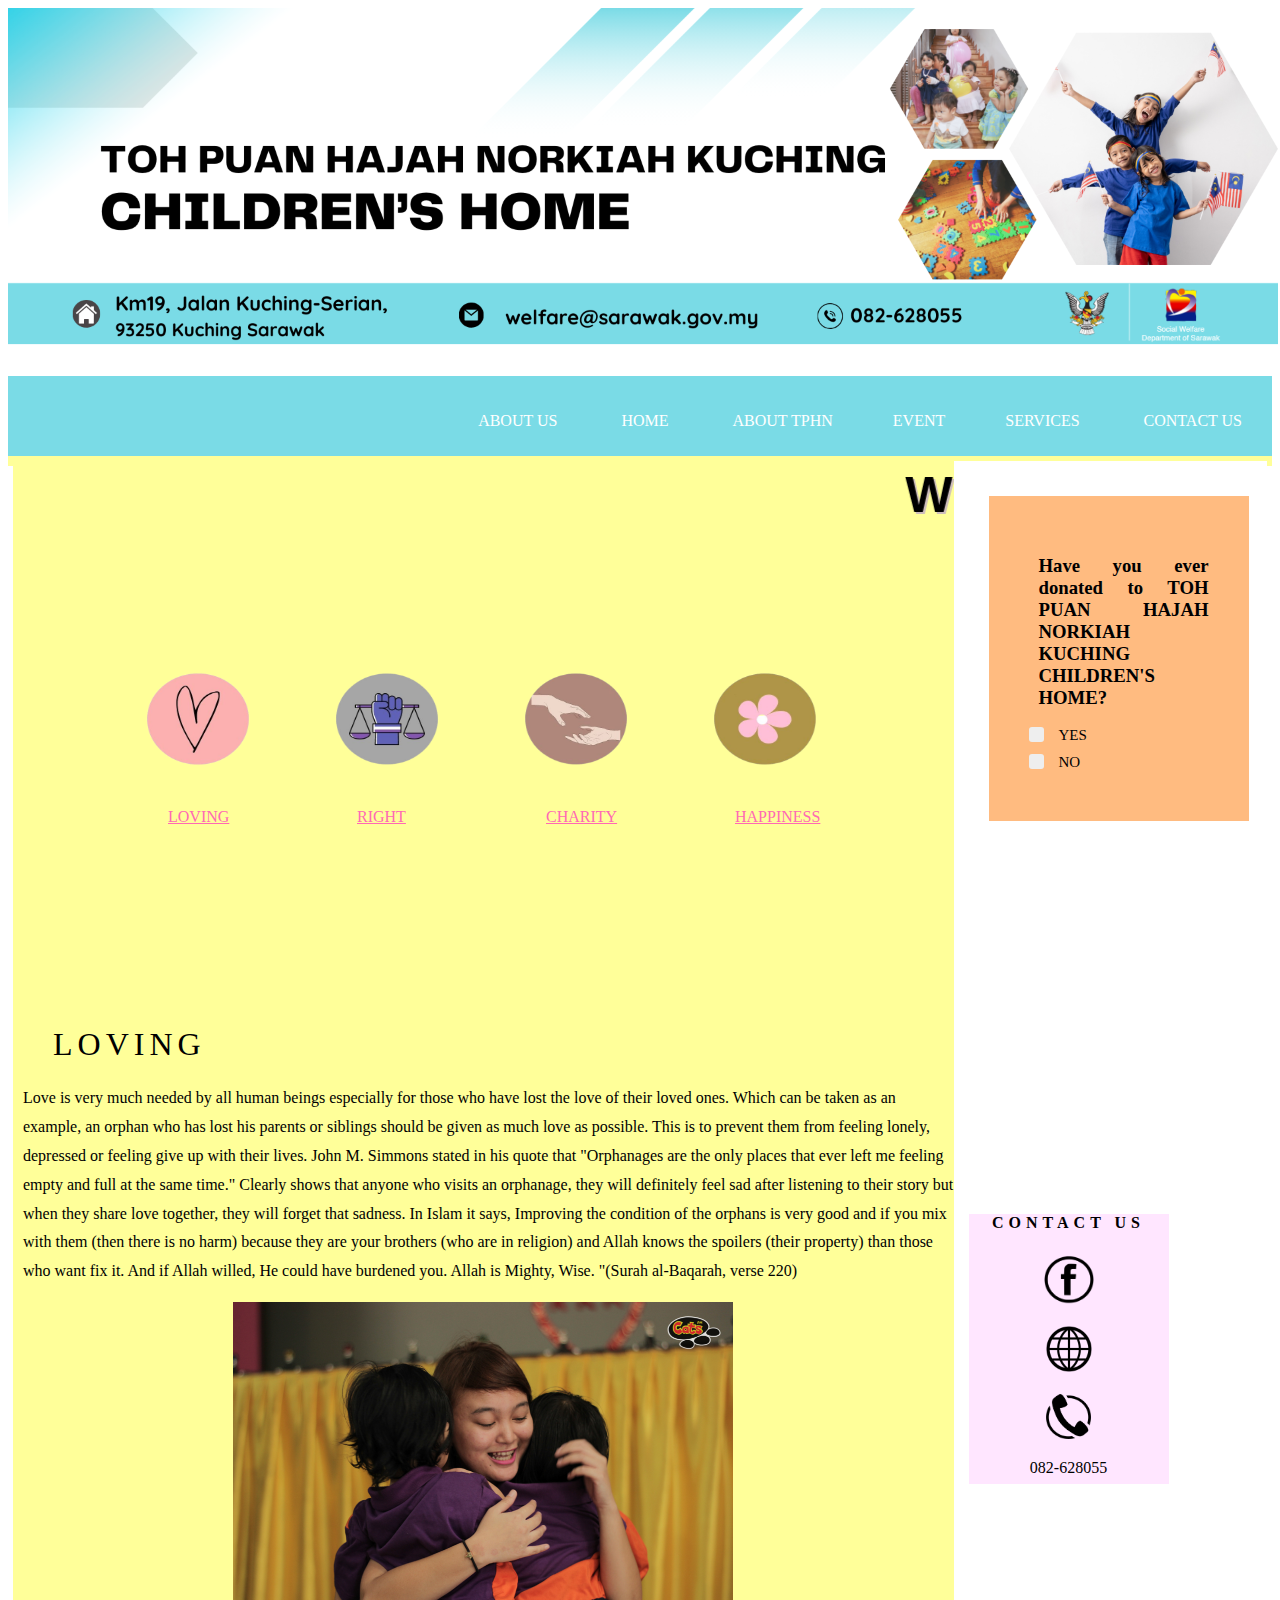
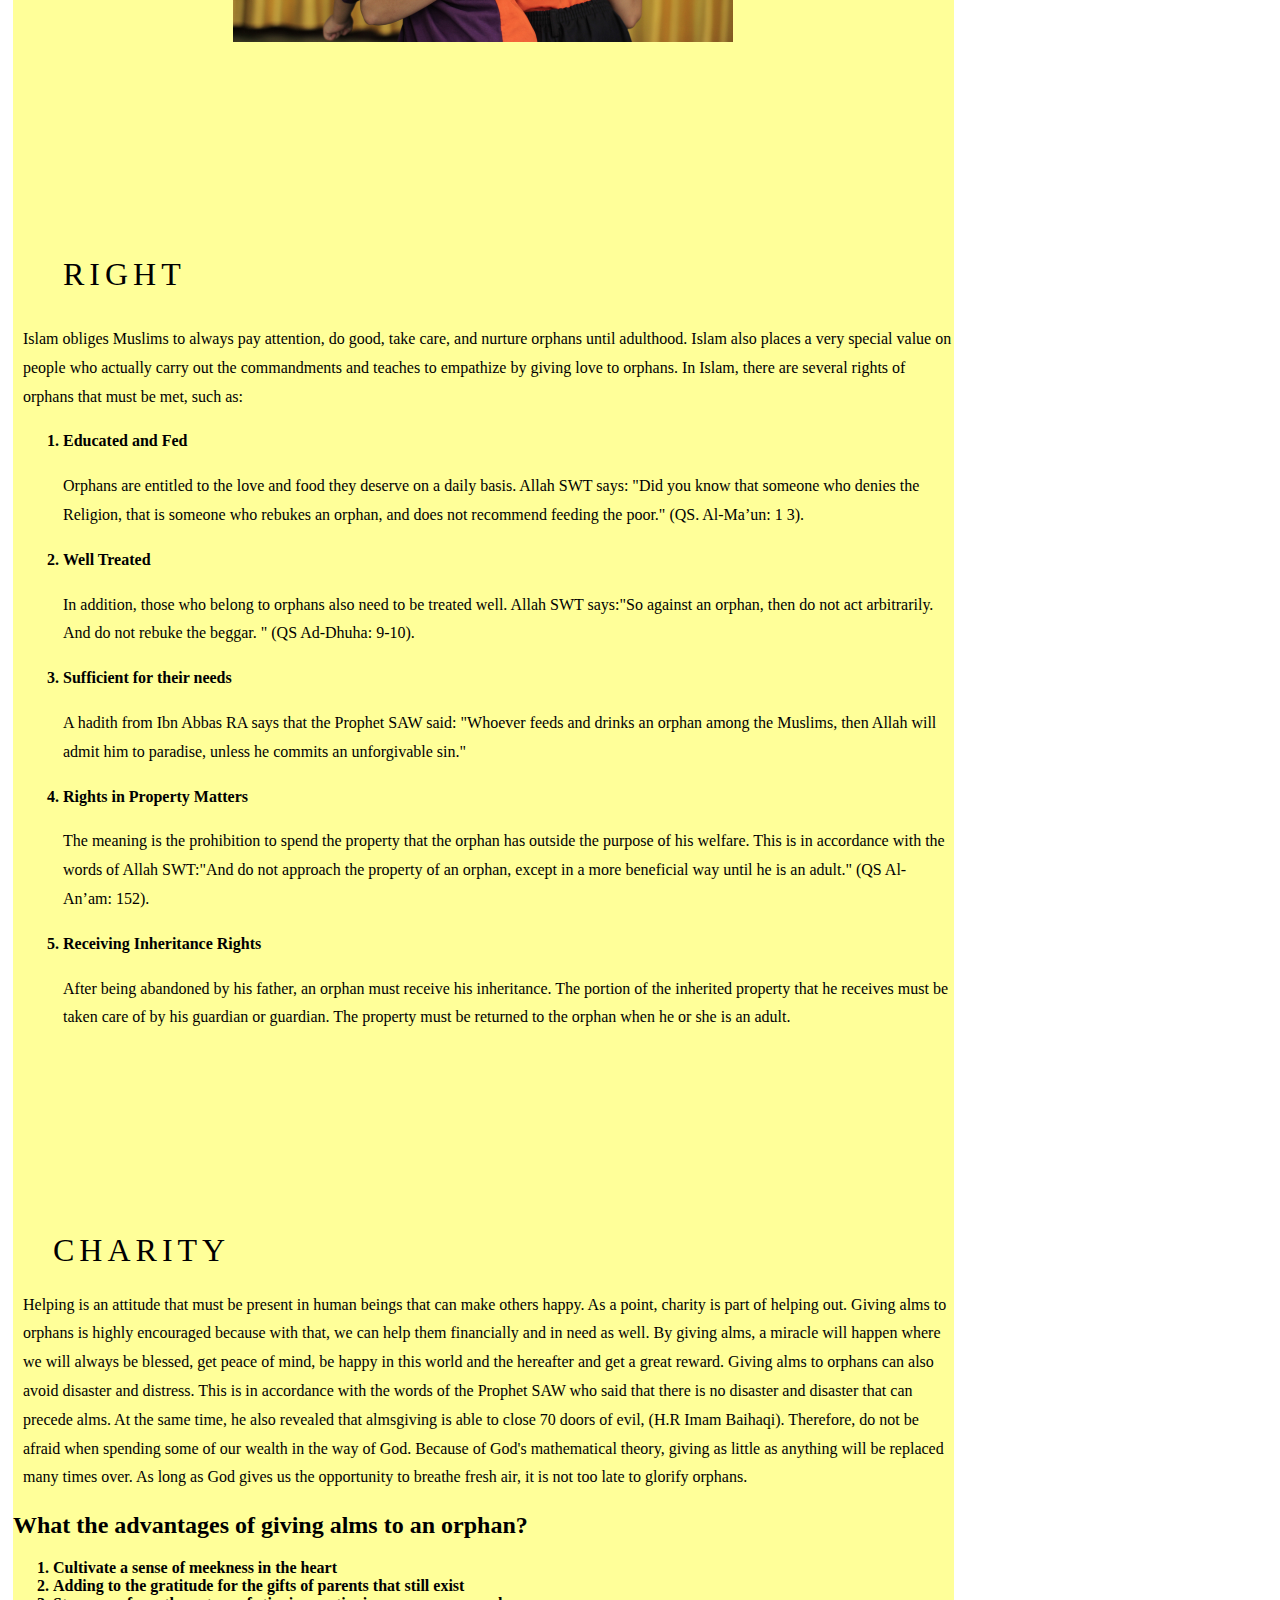
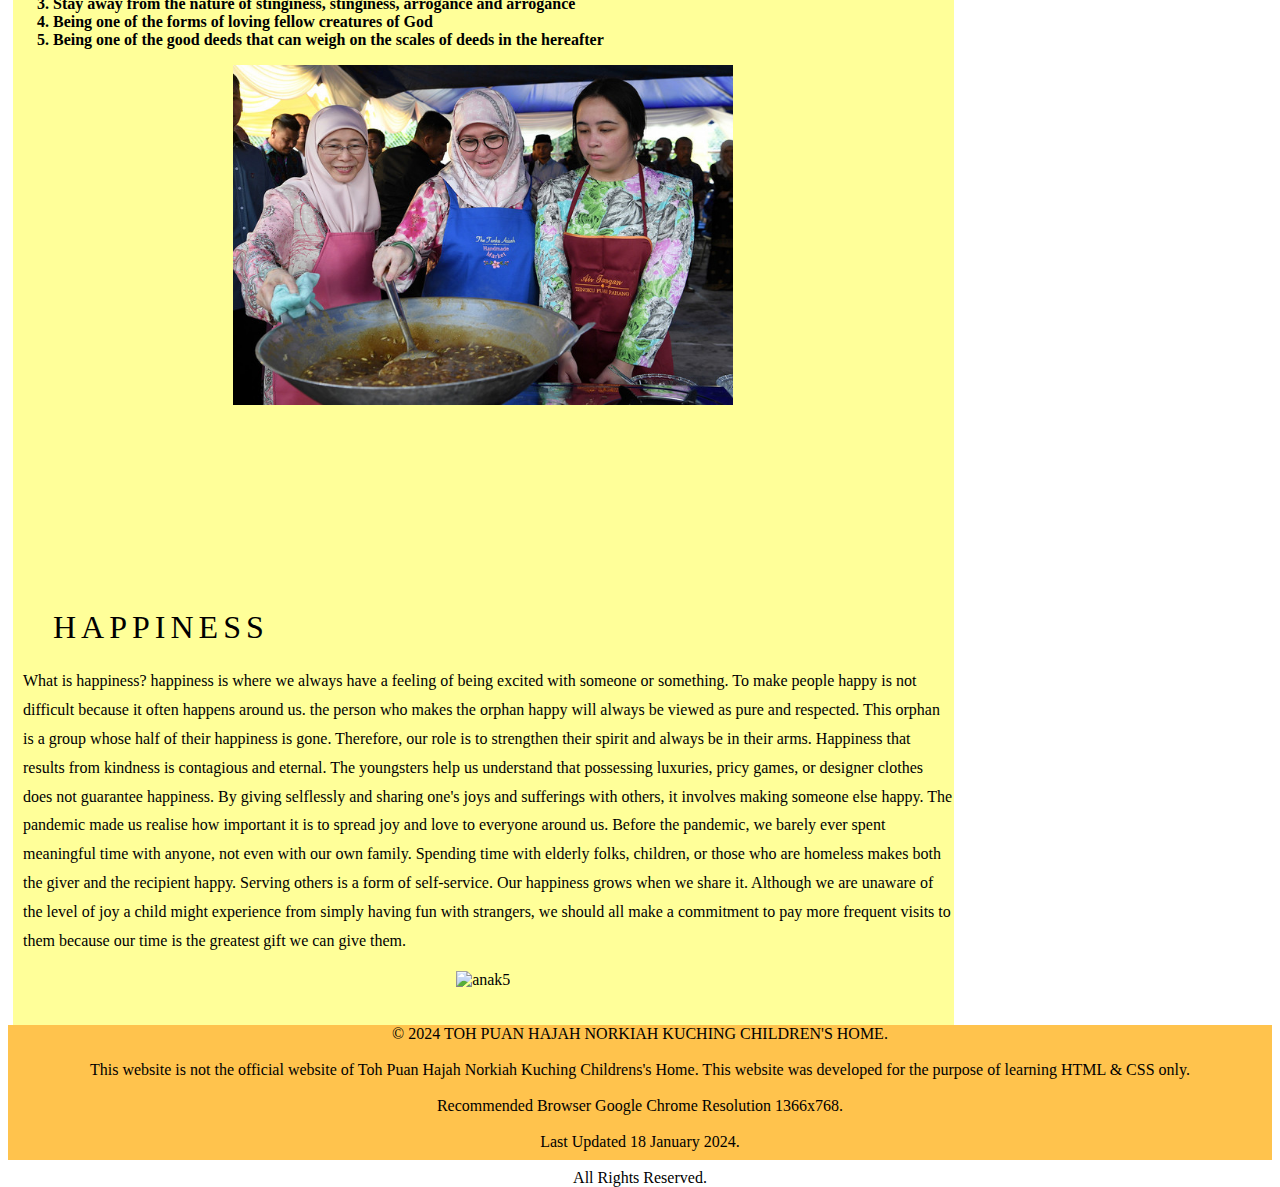
==== commit b8698229: "Update index.html" ====
--- a/index.html
+++ b/index.html
@@ -135,7 +135,7 @@
  					<li>Being one of the forms of loving fellow creatures of God</li>
  					<li>Being one of the good deeds that can weigh on the scales of deeds in the hereafter</li>
 				</ol>  
-				<center><img src ="anak.jpg" alt="anak1" style="width:500px;height:340px;"></center>
+				<center><img src ="anak2.jpg" alt="anak1" style="width:500px;height:340px;"></center>
 
 			</div>
 
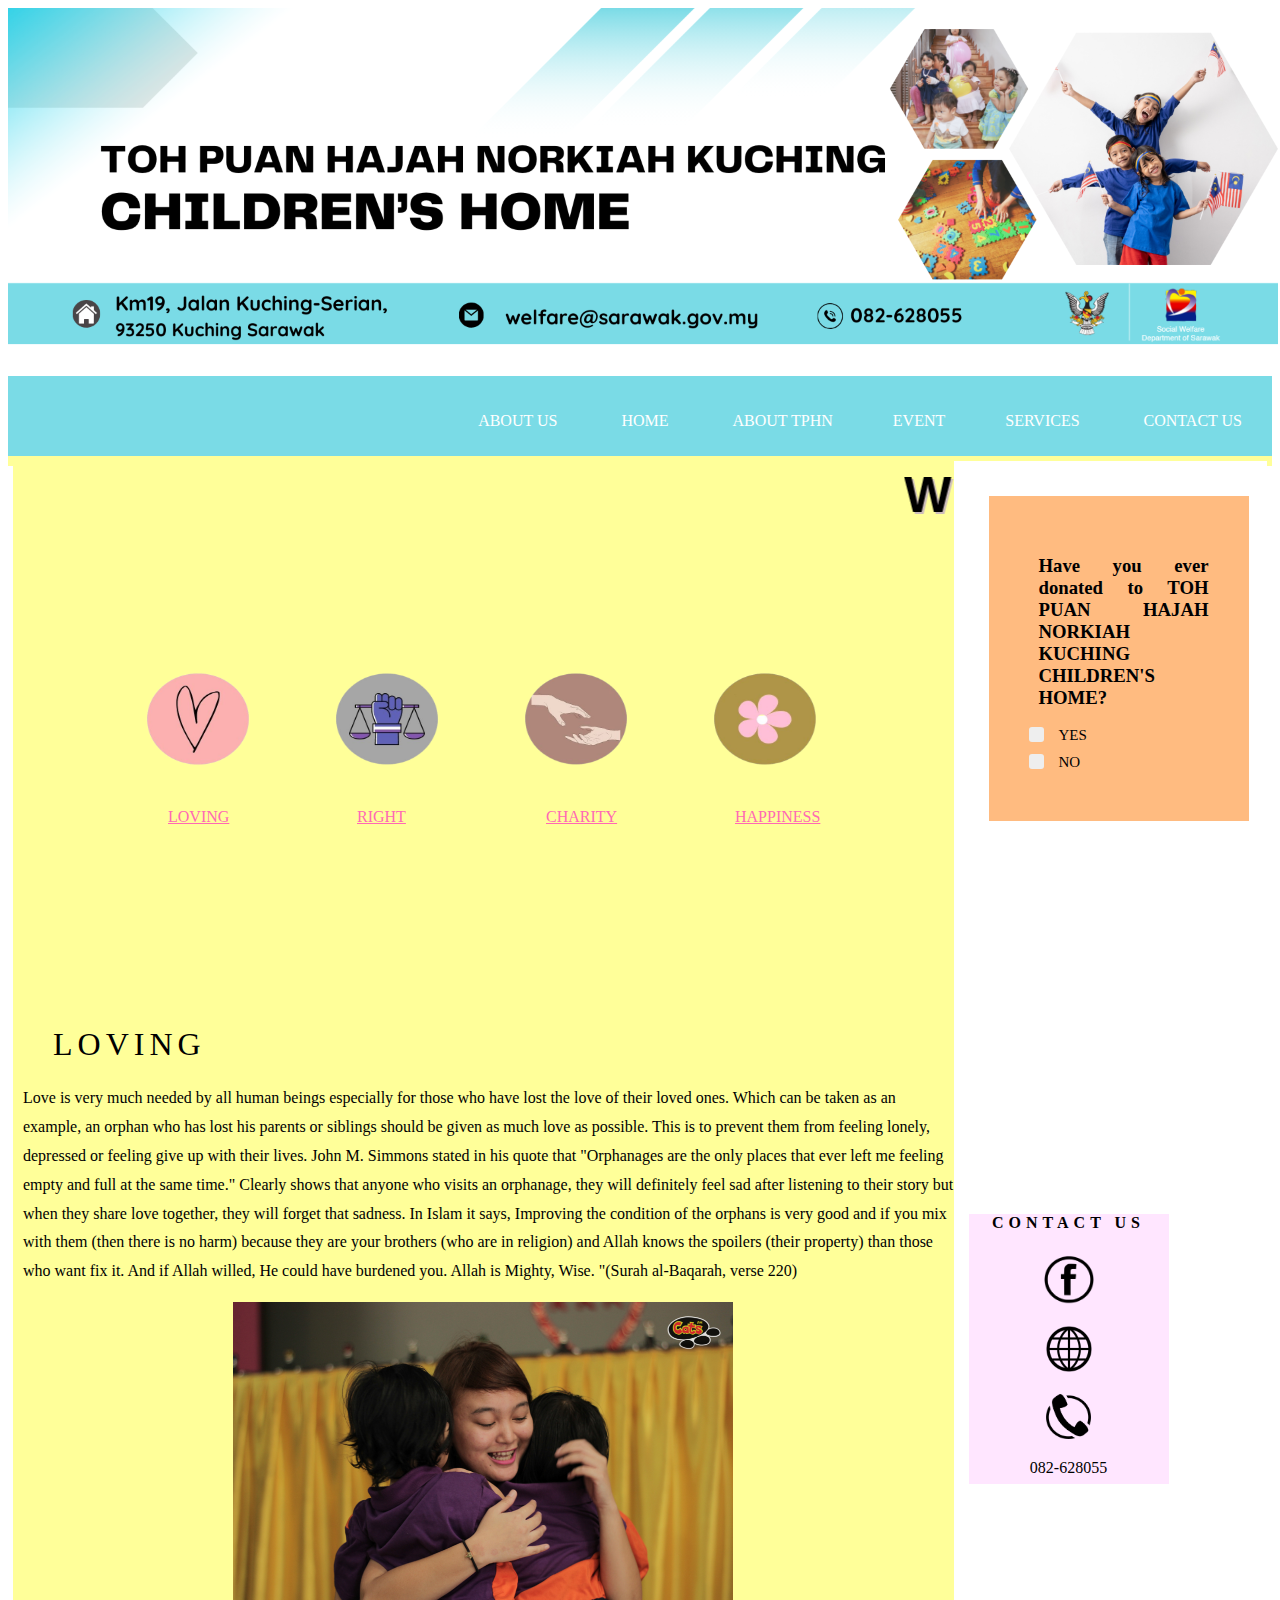
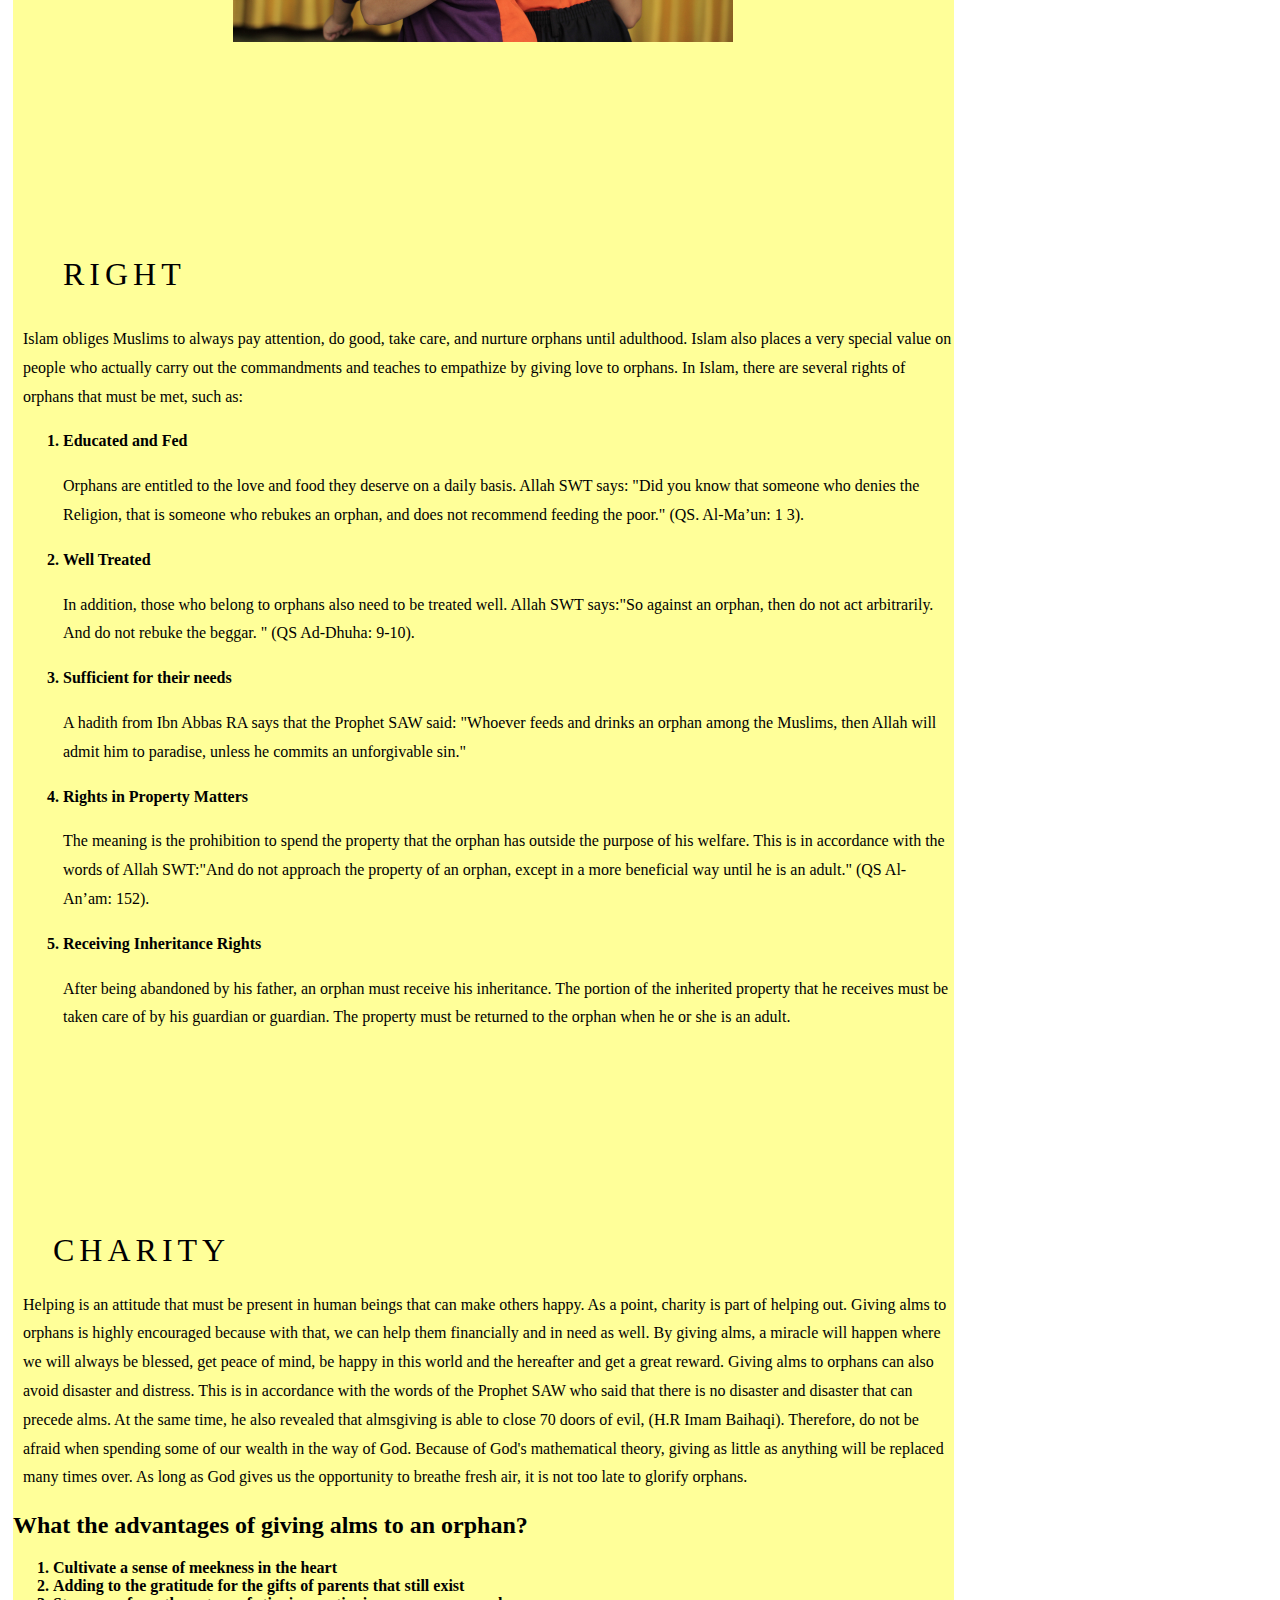
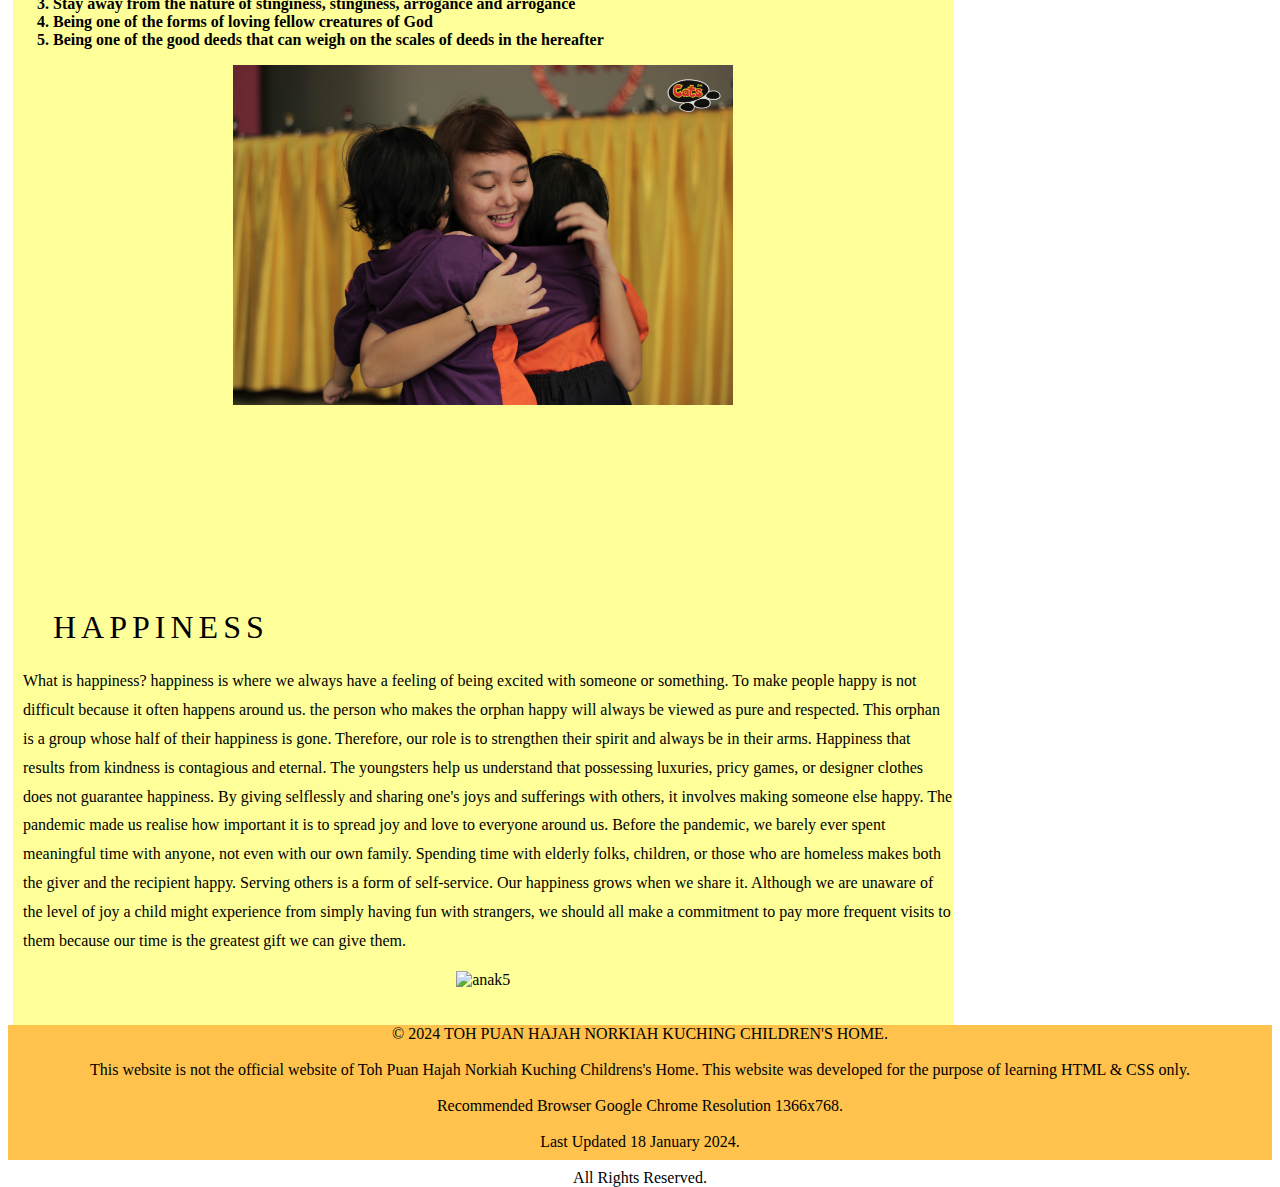
==== commit 793e00a8: "Update index.html" ====
--- a/index.html
+++ b/index.html
@@ -135,7 +135,7 @@
  					<li>Being one of the forms of loving fellow creatures of God</li>
  					<li>Being one of the good deeds that can weigh on the scales of deeds in the hereafter</li>
 				</ol>  
-				<center><img src ="anak2.jpg" alt="anak1" style="width:500px;height:340px;"></center>
+				<center><img src ="anak1.jpg" alt="anak1" style="width:500px;height:340px;"></center>
 
 			</div>
 
